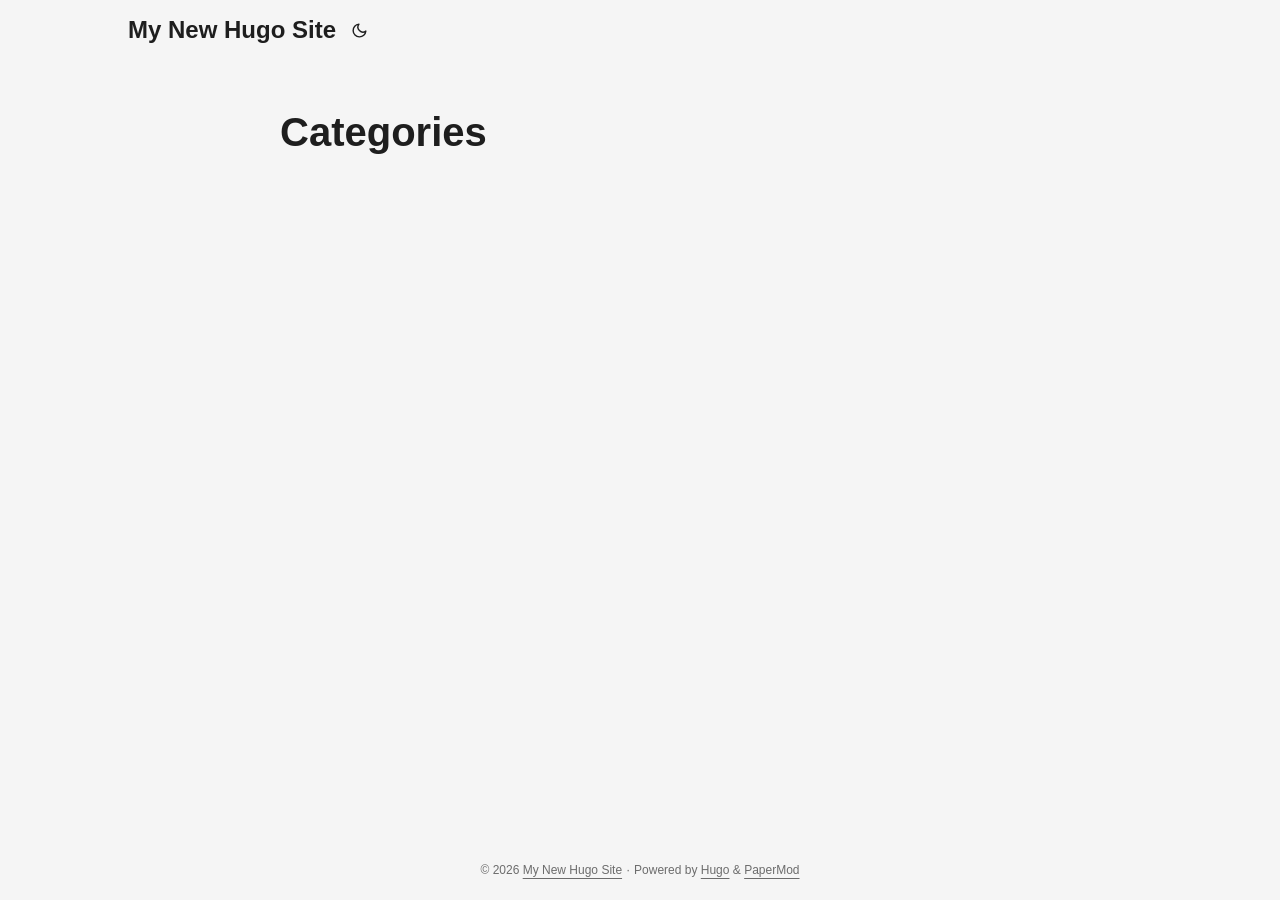
==== categories/index.html @ 14970f75 "First upload" ====
<!DOCTYPE html>
<html lang="en" dir="auto" data-theme="auto">

<head><meta charset="utf-8">
<meta http-equiv="X-UA-Compatible" content="IE=edge">
<meta name="viewport" content="width=device-width, initial-scale=1, shrink-to-fit=no">
<meta name="robots" content="index, follow">
<title>Categories | My New Hugo Site</title>
<meta name="keywords" content="">
<meta name="description" content="">
<meta name="author" content="">
<link rel="canonical" href="https://example.org/categories/">
<link crossorigin="anonymous" href="/assets/css/stylesheet.cd9298b33628769aa1bc1acebbbfd7aa11ce81dfe03484d479e1907760249a1d.css" integrity="sha256-zZKYszYodpqhvBrOu7/XqhHOgd/gNITUeeGQd2Akmh0=" rel="preload stylesheet" as="style">
<link rel="icon" href="https://example.org/favicon.ico">
<link rel="icon" type="image/png" sizes="16x16" href="https://example.org/favicon-16x16.png">
<link rel="icon" type="image/png" sizes="32x32" href="https://example.org/favicon-32x32.png">
<link rel="apple-touch-icon" href="https://example.org/apple-touch-icon.png">
<link rel="mask-icon" href="https://example.org/safari-pinned-tab.svg">
<meta name="theme-color" content="#2e2e33">
<meta name="msapplication-TileColor" content="#2e2e33">
<link rel="alternate" type="application/rss+xml" href="https://example.org/categories/index.xml" title="rss">
<link rel="alternate" hreflang="en" href="https://example.org/categories/">
<noscript>
    <style>
        #theme-toggle,
        .top-link {
            display: none;
        }

    </style>
    <style>
        @media (prefers-color-scheme: dark) {
            :root {
                --theme: rgb(29, 30, 32);
                --entry: rgb(46, 46, 51);
                --primary: rgb(218, 218, 219);
                --secondary: rgb(155, 156, 157);
                --tertiary: rgb(65, 66, 68);
                --content: rgb(196, 196, 197);
                --code-block-bg: rgb(46, 46, 51);
                --code-bg: rgb(55, 56, 62);
                --border: rgb(51, 51, 51);
                color-scheme: dark;
            }

            .list {
                background: var(--theme);
            }

            .toc {
                background: var(--entry);
            }
        }

    </style>
</noscript>
<script>
    if (localStorage.getItem("pref-theme") === "dark") {
        document.querySelector("html").dataset.theme = 'dark';
    } else if (localStorage.getItem("pref-theme") === "light") {
       document.querySelector("html").dataset.theme = 'light';
    } else if (window.matchMedia('(prefers-color-scheme: dark)').matches) {
        document.querySelector("html").dataset.theme = 'dark';
    } else {
        document.querySelector("html").dataset.theme = 'light';
    }

</script><meta property="og:url" content="https://example.org/categories/">
  <meta property="og:site_name" content="My New Hugo Site">
  <meta property="og:title" content="Categories">
  <meta property="og:locale" content="en_us">
  <meta property="og:type" content="website">

  <meta name="twitter:card" content="summary">
  <meta name="twitter:title" content="Categories">

</head>
<body class="list" id="top">
    <header class="header">
    <nav class="header-nav">
        <div class="logo">
            <a href="https://example.org/" accesskey="h" title="My New Hugo Site (Alt + H)">My New Hugo Site</a>
            <div class="logo-switches">
                <button id="theme-toggle" class="theme-toggle" accesskey="t" title="(Alt + T)" aria-label="Toggle theme">
                    <svg class="moon" xmlns="http://www.w3.org/2000/svg" width="17" height="17" viewBox="0 0 24 24"
                        fill="none" stroke="currentColor" stroke-width="2" stroke-linecap="round"
                        stroke-linejoin="round">
                        <path d="M21 12.79A9 9 0 1 1 11.21 3 7 7 0 0 0 21 12.79z"></path>
                    </svg>
                    <svg class="sun" xmlns="http://www.w3.org/2000/svg" width="17" height="17" viewBox="0 0 24 24"
                        fill="none" stroke="currentColor" stroke-width="2" stroke-linecap="round"
                        stroke-linejoin="round">
                        <circle cx="12" cy="12" r="5"></circle>
                        <line x1="12" y1="1" x2="12" y2="3"></line>
                        <line x1="12" y1="21" x2="12" y2="23"></line>
                        <line x1="4.22" y1="4.22" x2="5.64" y2="5.64"></line>
                        <line x1="18.36" y1="18.36" x2="19.78" y2="19.78"></line>
                        <line x1="1" y1="12" x2="3" y2="12"></line>
                        <line x1="21" y1="12" x2="23" y2="12"></line>
                        <line x1="4.22" y1="19.78" x2="5.64" y2="18.36"></line>
                        <line x1="18.36" y1="5.64" x2="19.78" y2="4.22"></line>
                    </svg>
                </button>
            </div>
        </div>
        <ul id="menu" class="menu">
        </ul>
    </nav>
</header>
<main class="main">
<header class="page-header">
    <h1>Categories</h1>
</header>

<ul class="terms-tags">
</ul>
    </main>
    
<footer class="footer">
        <span>&copy; 2026 <a href="https://example.org/">My New Hugo Site</a></span> · 

    
    
    <span>
        Powered by
        <a href="https://gohugo.io/?utm_source=papermod" rel="noopener" target="_blank">Hugo</a> &
        <a href="https://github.com/adityatelange/hugo-PaperMod/" rel="noopener" target="_blank">PaperMod</a>
    </span>
</footer>
<a href="#top" id="top-link" class="top-link hidden" aria-label="go to top" title="Go to Top (Alt + G)" accesskey="g">
    <svg xmlns="http://www.w3.org/2000/svg" viewBox="0 0 24 24" fill="none" stroke="currentColor" stroke-width="2"
        stroke-linecap="round" stroke-linejoin="round" class="feather feather-chevrons-up">
        <polyline points="17 11 12 6 7 11"></polyline>
        <polyline points="17 18 12 13 7 18"></polyline>
    </svg>
</a>

<script>
    let menu = document.getElementById('menu');
    if (menu) {
        
        const scrollPosition = localStorage.getItem("menu-scroll-position");
        if (scrollPosition) {
            menu.scrollLeft = parseInt(scrollPosition, 10);
        }
        
        menu.onscroll = function () {
            localStorage.setItem("menu-scroll-position", menu.scrollLeft);
        }
    }

    document.querySelectorAll('a[href^="#"]').forEach(anchor => {
        anchor.addEventListener("click", function (e) {
            e.preventDefault();
            var id = this.getAttribute("href").substr(1);
            if (!window.matchMedia('(prefers-reduced-motion: reduce)').matches) {
                document.querySelector(`[id='${decodeURIComponent(id)}']`).scrollIntoView({
                    behavior: "smooth"
                });
            } else {
                document.querySelector(`[id='${decodeURIComponent(id)}']`).scrollIntoView();
            }
            if (id === "top") {
                history.replaceState(null, null, " ");
            } else {
                history.pushState(null, null, `#${id}`);
            }
        });
    });

</script>
<script>
    var toplink = document.getElementById("top-link");
    window.onscroll = function () {
        const scrollThreshold = window.innerHeight;
        if (document.body.scrollTop > scrollThreshold || document.documentElement.scrollTop > scrollThreshold) {
            toplink.classList.remove("hidden");
        } else {
            toplink.classList.add("hidden");
        }
    };

</script>
<script>
    document.getElementById("theme-toggle").addEventListener("click", () => {
        const html = document.querySelector("html");
        if (html.dataset.theme === "dark") {
            html.dataset.theme = 'light';
            localStorage.setItem("pref-theme", 'light');
        } else {
            html.dataset.theme = 'dark';
            localStorage.setItem("pref-theme", 'dark');
        }
    })

</script>
</body>

</html>
---- assets/css/stylesheet.cd9298b33628769aa1bc1acebbbfd7aa11ce81dfe03484d479e1907760249a1d.css ----
/*
  PaperMod v8+
  License: MIT https://github.com/adityatelange/hugo-PaperMod/blob/master/LICENSE
  Copyright (c) 2020 nanxiaobei and adityatelange
  Copyright (c) 2021-2026 adityatelange
*/
:root{--gap:24px;--content-gap:20px;--nav-width:1024px;--main-width:720px;--header-height:60px;--footer-height:60px;--radius:8px;--theme:rgb(255, 255, 255);--entry:rgb(255, 255, 255);--primary:rgb(30, 30, 30);--secondary:rgb(108, 108, 108);--tertiary:rgb(214, 214, 214);--content:rgb(31, 31, 31);--code-block-bg:rgb(28, 29, 33);--code-bg:rgb(245, 245, 245);--border:rgb(238, 238, 238);color-scheme:light}:root[data-theme=dark]{--theme:rgb(29, 30, 32);--entry:rgb(46, 46, 51);--primary:rgb(218, 218, 219);--secondary:rgb(155, 156, 157);--tertiary:rgb(65, 66, 68);--content:rgb(196, 196, 197);--code-block-bg:rgb(46, 46, 51);--code-bg:rgb(55, 56, 62);--border:rgb(51, 51, 51);color-scheme:dark}.list{background:var(--code-bg)}[data-theme=dark] .list{background:var(--theme)}*,::after,::before{box-sizing:border-box}html{-webkit-tap-highlight-color:transparent;overflow-y:scroll;-webkit-text-size-adjust:100%;text-size-adjust:100%}a,button,body,h1,h2,h3,h4,h5,h6{color:var(--primary)}body{font-family:-apple-system,BlinkMacSystemFont,segoe ui,Roboto,Oxygen,Ubuntu,Cantarell,open sans,helvetica neue,sans-serif;font-size:18px;line-height:1.6;word-break:break-word;background:var(--theme)}article,aside,figcaption,figure,footer,header,hgroup,main,nav,section,table{display:block}h1,h2,h3,h4,h5,h6{line-height:1.2}h1,h2,h3,h4,h5,h6,p{margin-top:0;margin-bottom:0}ul{padding:0}a{text-decoration:none}body,figure,ul{margin:0}table{width:100%;border-collapse:collapse;border-spacing:0;overflow-x:auto;word-break:keep-all}button,input,textarea{padding:0;font:inherit;background:0 0;border:0}input,textarea{outline:0}button,input[type=button],input[type=submit]{cursor:pointer}input:-webkit-autofill,textarea:-webkit-autofill{box-shadow:0 0 0 50px var(--theme)inset}img{display:block;max-width:100%}.not-found{position:absolute;left:0;right:0;display:flex;align-items:center;justify-content:center;height:80%;font-size:160px;font-weight:700}.archive-posts{width:100%;font-size:16px}.archive-year{margin-top:40px}.archive-year:not(:last-of-type){border-bottom:2px solid var(--border)}.archive-month{display:flex;align-items:flex-start;padding:10px 0}.archive-month-header{margin:25px 0;width:200px}.archive-month:not(:last-of-type){border-bottom:1px solid var(--border)}.archive-entry{position:relative;padding:5px;margin:10px 0}.archive-entry-title{margin:5px 0;font-weight:400}.archive-count,.archive-meta{color:var(--secondary);font-size:14px}.footer,.top-link{font-size:12px;color:var(--secondary)}.footer{max-width:calc(var(--main-width) + var(--gap) * 2);margin:auto;padding:calc((var(--footer-height) - var(--gap))/2)var(--gap);text-align:center;line-height:24px}.footer span{margin-inline-start:1px;margin-inline-end:1px}.footer span:last-child{white-space:nowrap}.footer a{color:inherit;text-underline-offset:.25rem;text-decoration:underline}.top-link{position:fixed;bottom:4rem;right:2rem;z-index:99;background:var(--tertiary);width:2.5rem;height:2.5rem;padding:10px;border-radius:64px;transition:visibility .3s,opacity .3s cubic-bezier(.4,0,1,1)}.hidden{visibility:hidden;opacity:0}.top-link,.top-link svg{filter:drop-shadow(0 0 0 var(--theme))}.footer a:hover,.top-link:hover{color:var(--primary)}.header-nav{display:flex;flex-wrap:wrap;justify-content:space-between;max-width:calc(var(--nav-width) + var(--gap) * 2);margin:auto;line-height:var(--header-height);padding:0 var(--gap);column-gap:var(--gap)}.header-nav a{display:block}.logo,.menu{display:flex}.logo{align-items:center;column-gap:.55rem;flex-wrap:wrap}.logo a{font-size:24px;font-weight:700;display:flex;align-items:center;column-gap:.55rem}.logo a img,.logo a svg{pointer-events:none;border-radius:6px}.theme-toggle{padding:0 .4rem}[data-theme=dark] .moon{display:none}[data-theme=light] .sun{display:none}.logo-switches{display:inline-flex;gap:.4rem;align-items:inherit;min-height:stretch;flex-wrap:inherit}.logo-switches>*{min-height:inherit;align-items:center;display:inline-flex}.nav-sep{color:var(--secondary)}.lang-menu *{display:inherit;min-height:inherit;align-items:inherit}.lang-menu a{font-size:1rem;font-weight:500;padding:0 .4rem;display:inline-flex}.menu{list-style:none;word-break:keep-all;overflow-x:auto;white-space:nowrap;column-gap:var(--gap)}.menu a{font-size:16px}.menu .active{font-weight:500;text-decoration:underline;text-underline-offset:.3rem;text-decoration-thickness:2px}.main{position:relative;min-height:calc(100vh - var(--header-height) - var(--footer-height));max-width:calc(var(--main-width) + var(--gap) * 2);margin:auto;padding:var(--gap)}.page-header h1{font-size:40px}.pagination{display:flex}.pagination a{color:var(--theme);font-size:13px;line-height:36px;background:var(--primary);border-radius:calc(36px/2);padding:0 16px}.pagination .next{margin-inline-start:auto}.social-icons a{display:inline-flex;padding:10px}.social-icons a svg{height:26px;width:26px}code{direction:ltr}div.highlight,pre{position:relative}.copy-code{display:none;position:absolute;top:4px;right:4px;color:rgba(255,255,255,.8);background:rgba(78,78,78,.8);border-radius:var(--radius);padding:0 5px;font-size:14px;user-select:none}div.highlight:hover .copy-code,pre:hover .copy-code{display:block}.md-content h3,.md-content h4,.md-content h5,.md-content h6{margin:24px 0 16px}.md-content h1{margin:40px auto 32px;font-size:40px}.md-content h2{margin:32px auto 24px;font-size:32px}.md-content h3{font-size:24px}.md-content h4{font-size:16px}.md-content h5{font-size:14px}.md-content h6{font-size:12px}.md-content a:not(.anchor){text-underline-offset:.3rem;text-decoration:underline}.md-content del{text-decoration:line-through}.md-content dl:not(:last-child),.md-content ol:not(:last-child),.md-content p:not(:last-child),.md-content figure:not(:last-child),.md-content ul:not(:last-child){margin-bottom:var(--content-gap)}.md-content ol,.md-content ul{padding-inline-start:1.25rem}.md-content li{margin-top:.3rem}.md-content li p{margin-bottom:0}.md-content dl{display:flex;flex-wrap:wrap;margin:0}.md-content dt{width:25%;font-weight:700}.md-content dd{width:75%;margin-inline-start:0;padding-inline-start:10px}.md-content dd~dd,.md-content dt~dt{margin-top:10px}.md-content table{margin-bottom:var(--content-gap)}.md-content table th,.md-content table:not(.highlighttable,.highlight table,.gist .highlight) td{min-width:80px;padding:6px 13px;line-height:1.5;border:1px solid var(--border)}.md-content table th{text-align:start}.md-content table:not(.highlighttable) td code:only-child{margin:auto 0}.md-content .highlight table{border-radius:var(--radius)}.md-content .highlight:not(table){margin-bottom:var(--content-gap);background:var(--code-block-bg)!important;border-radius:var(--radius);direction:ltr}.md-content li>.highlight{margin-inline-end:0}.md-content ul pre{margin-inline-start:calc(var(--gap) * -2)}.md-content .highlight pre{margin:0}.md-content .highlighttable{table-layout:fixed}.md-content .highlighttable td:first-child{width:40px}.md-content .highlighttable td .linenodiv{padding-inline-end:0!important}.md-content .highlighttable td .highlight,.md-content .highlighttable td .linenodiv pre{margin-bottom:0}.post-content code{padding:.2rem .3rem;font-size:.78em;line-height:1.5;background:var(--code-bg);border-radius:.2rem}.md-content pre code{display:grid;margin:auto 0;padding:10px;color:#d5d5d6;background:var(--code-block-bg)!important;border-radius:var(--radius);overflow-x:auto;word-break:break-all}.md-content blockquote{margin:1rem 0;padding-inline-start:1rem;border-inline-start:.3rem solid var(--content)}.md-content hr{margin:30px 0;height:2px;background:var(--tertiary);border:0}.md-content iframe{max-width:100%}.md-content img{border-radius:var(--radius);margin:1rem 0}.md-content img[src*="#center"]{margin:1rem auto}.md-content figure.align-center{text-align:center}.md-content figure>figcaption{color:var(--primary);font-size:16px;font-weight:700;margin:8px 0 16px}.md-content figure>figcaption>p{color:var(--secondary);font-size:14px;font-weight:400}.md-content h1:hover .anchor,.md-content h2:hover .anchor,.md-content h3:hover .anchor,.md-content h4:hover .anchor,.md-content h5:hover .anchor,.md-content h6:hover .anchor{display:inline-flex;color:var(--secondary);margin-inline-start:.5em;font-weight:500;user-select:none}.anchor:hover{color:var(--content)!important}.md-content img.in-text{display:inline;margin:auto}mark{border-radius:2px;padding:0 2px}audio{display:block;width:100%;border:1px solid var(--border);border-radius:var(--radius);overflow:hidden;height:2.5rem;margin-bottom:var(--content-gap)}audio::-webkit-media-controls-enclosure{border-radius:0}video{border:1px solid var(--code-bg);border-radius:var(--radius);max-width:100%}.first-entry{position:relative;display:flex;flex-direction:column;justify-content:center;min-height:320px;margin:var(--gap)0 calc(var(--gap) * 2)}.first-entry .entry-header{overflow:hidden;display:-webkit-box;-webkit-box-orient:vertical;-webkit-line-clamp:3}.first-entry .entry-header h1{font-size:34px;line-height:1.3}.first-entry .entry-header h2{font-size:40px}.first-entry .entry-content{margin:14px 0;font-size:16px;-webkit-line-clamp:3}.first-entry .entry-footer{font-size:14px}.home-info .entry-content{--content-gap:0.5rem;-webkit-line-clamp:unset;margin:0}.home-info .social-icons a:first-of-type{padding-inline-start:0}.post-entry{position:relative;margin-bottom:var(--gap);padding:var(--gap);background:var(--entry);border-radius:var(--radius);transition:transform .25s ease;border:1px solid var(--border)}.post-entry:hover,.post-entry:focus-within{transform:translateY(-2px);border-color:var(--tertiary)}.tag-entry .entry-cover{display:none}.entry-header h2{font-size:24px;line-height:1.3}.entry-content{margin:8px 0;color:var(--secondary);font-size:14px;line-height:1.6;overflow:hidden;display:-webkit-box;-webkit-box-orient:vertical;-webkit-line-clamp:2}.home-info .entry-content p{margin-block-start:1em;margin-block-end:1em}.entry-footer{color:var(--secondary);font-size:13px}.entry-link{position:absolute;left:0;right:0;top:0;bottom:0;border-radius:var(--radius)}.entry-hint{color:var(--secondary)}.entry-hint-parent{display:flex;justify-content:space-between}.entry-cover{font-size:14px;margin-bottom:var(--gap);text-align:center;display:flex;flex-direction:column;gap:.5rem}.entry-cover img{border-radius:var(--radius);width:100%;height:auto}.entry-cover a{text-underline-offset:.3rem;text-decoration:underline}.page-header,.post-header{margin:24px auto var(--content-gap)}.post-title{font-size:40px}.post-description{margin-top:10px}.post-meta{margin-top:5px}.post-meta,.breadcrumbs{color:var(--secondary);font-size:14px}.breadcrumbs{display:flex;flex-wrap:wrap;align-items:center;gap:.2rem}.breadcrumbs a{font-size:16px}.breadcrumbs svg{height:1em}.i18n_list{display:inline-flex}.post-meta .i18n_list li{list-style:none;margin:auto 3px}.post-meta a,.toc a:hover{text-underline-offset:.3rem;text-decoration:underline}.post-meta a{color:var(--secondary);text-decoration-style:dotted}details.toc{margin-bottom:var(--content-gap);background:var(--code-bg);border-radius:var(--radius);border:1px solid var(--border)}[data-theme=dark] details.toc{background:var(--entry)}details.toc summary{padding:.3rem 1.2rem;border-radius:var(--radius)}details summary{cursor:pointer;display:list-item;width:100%;margin-inline-start:0;user-select:none}details .title{display:inline;font-weight:500;margin-inline-start:.2rem}details{interpolate-size:allow-keywords}details::details-content{height:0;opacity:0;overflow:clip;transition:height 150ms ease,opacity 150ms ease,content-visibility 150ms allow-discrete}details[open]::details-content{height:auto;opacity:1}details .inner{margin:0 2.4rem;padding-bottom:.6rem}details li ul{margin-inline-start:var(--gap)}.post-content{color:var(--content);margin:30px 0}.post-footer{margin-top:var(--content-gap)}.post-footer>*{margin-bottom:10px}.post-tags{display:flex;flex-wrap:wrap;gap:10px}.post-tags li{display:inline-block}.post-tags a,.share-buttons,.paginav{border-radius:var(--radius);background:var(--code-bg);border:1px solid var(--border)}.post-tags a{display:block;padding:0 14px;color:var(--secondary);font-size:14px;line-height:34px;background:var(--code-bg)}.post-tags a:hover,.paginav a:hover{background:var(--border)}.share-buttons{padding:10px;display:flex;justify-content:center;overflow-x:auto;gap:10px}.share-buttons li,.share-buttons a{display:inline-flex}.share-buttons a:not(:last-of-type){margin-inline-end:12px}.paginav{display:flex;line-height:1.2}.paginav .title{letter-spacing:1px;text-transform:uppercase;font-size:.8rem;color:var(--secondary)}.paginav a{width:50%;display:flex;flex-direction:column;gap:.5rem;padding:.8rem;border-radius:var(--radius)}.paginav span:hover:not(.title){text-underline-offset:.2rem;text-decoration:underline}.paginav .next{margin-inline-start:auto;text-align:right}[dir=rtl] .paginav .next{text-align:left}h1>a>svg{display:inline}.buttons,.main .profile{display:flex;justify-content:center}.main .profile{align-items:center;min-height:calc(100vh - var(--header-height) - var(--footer-height) - (var(--gap) * 2));text-align:center}.profile .profile_inner{display:flex;flex-direction:column;align-items:center;gap:1rem}.profile img{border-radius:50%}.buttons{flex-wrap:wrap;max-width:400px;gap:1rem}.button{background:var(--tertiary);border-radius:var(--radius);padding:.4rem .8rem}.searchbox input{padding:4px 10px;width:100%;color:var(--primary);font-weight:700;border:2px solid var(--tertiary);border-radius:var(--radius)}.searchResults li{list-style:none;border-radius:var(--radius);padding:10px 15px;position:relative;font-weight:500;display:flex;align-items:center;justify-content:space-between;background:var(--entry);transition:transform .25s ease;border:1px solid var(--border)}.searchResults{margin:var(--content-gap)0;width:100%;display:flex;flex-direction:column;gap:10px}.searchResults li:hover,.searchResults li:focus-within{transform:translateY(-2px);border-color:var(--tertiary)}.searchResults li .entry-link:focus{outline:2px solid var(--secondary);outline-offset:-2px}.terms-tags{display:flex;flex-wrap:wrap;gap:1em;margin-top:var(--content-gap)}.terms-tags li{display:inline-block;font-weight:500}.terms-tags a{display:block;padding:4px 10px;background:var(--tertiary);border-radius:var(--radius);transition:transform .1s}.bg{color:#cad3f5;background-color:#24273a}.chroma{color:#cad3f5;background-color:#24273a}.chroma .err{color:#ed8796}.chroma .lnlinks{outline:none;text-decoration:none;color:inherit}.chroma .lntd{vertical-align:top;padding:0;margin:0;border:0}.chroma .lntable{border-spacing:0;padding:0;margin:0;border:0}.chroma .hl{background-color:#474733}.chroma .lnt{white-space:pre;-webkit-user-select:none;user-select:none;margin-right:.4em;padding:0 .4em;color:#8087a2}.chroma .ln{white-space:pre;-webkit-user-select:none;user-select:none;margin-right:.4em;padding:0 .4em;color:#8087a2}.chroma .line{display:flex}.chroma .k{color:#c6a0f6}.chroma .kc{color:#f5a97f}.chroma .kd{color:#ed8796}.chroma .kn{color:#8bd5ca}.chroma .kp{color:#c6a0f6}.chroma .kr{color:#c6a0f6}.chroma .kt{color:#ed8796}.chroma .na{color:#8aadf4}.chroma .nb{color:#91d7e3}.chroma .bp{color:#91d7e3}.chroma .nc{color:#eed49f}.chroma .no{color:#eed49f}.chroma .nd{color:#8aadf4;font-weight:700}.chroma .ni{color:#8bd5ca}.chroma .ne{color:#f5a97f}.chroma .nf{color:#8aadf4}.chroma .fm{color:#8aadf4}.chroma .nl{color:#91d7e3}.chroma .nn{color:#f5a97f}.chroma .py{color:#f5a97f}.chroma .nt{color:#c6a0f6}.chroma .nv{color:#f4dbd6}.chroma .vc{color:#f4dbd6}.chroma .vg{color:#f4dbd6}.chroma .vi{color:#f4dbd6}.chroma .vm{color:#f4dbd6}.chroma .s{color:#a6da95}.chroma .sa{color:#ed8796}.chroma .sb{color:#a6da95}.chroma .sc{color:#a6da95}.chroma .dl{color:#8aadf4}.chroma .sd{color:#6e738d}.chroma .s2{color:#a6da95}.chroma .se{color:#8aadf4}.chroma .sh{color:#6e738d}.chroma .si{color:#a6da95}.chroma .sx{color:#a6da95}.chroma .sr{color:#8bd5ca}.chroma .s1{color:#a6da95}.chroma .ss{color:#a6da95}.chroma .m{color:#f5a97f}.chroma .mb{color:#f5a97f}.chroma .mf{color:#f5a97f}.chroma .mh{color:#f5a97f}.chroma .mi{color:#f5a97f}.chroma .il{color:#f5a97f}.chroma .mo{color:#f5a97f}.chroma .o{color:#91d7e3;font-weight:700}.chroma .ow{color:#91d7e3;font-weight:700}.chroma .c{color:#6e738d;font-style:italic}.chroma .ch{color:#6e738d;font-style:italic}.chroma .cm{color:#6e738d;font-style:italic}.chroma .c1{color:#6e738d;font-style:italic}.chroma .cs{color:#6e738d;font-style:italic}.chroma .cp{color:#6e738d;font-style:italic}.chroma .cpf{color:#6e738d;font-weight:700;font-style:italic}.chroma .gd{color:#ed8796;background-color:#363a4f}.chroma .ge{font-style:italic}.chroma .gr{color:#ed8796}.chroma .gh{color:#f5a97f;font-weight:700}.chroma .gi{color:#a6da95;background-color:#363a4f}.chroma .gs{font-weight:700}.chroma .gu{color:#f5a97f;font-weight:700}.chroma .gt{color:#ed8796}.chroma .gl{text-decoration:underline}.chroma{background-color:unset!important}.chroma .hl{display:flex}.chroma .lnt{padding:0 0 0 12px}.highlight pre.chroma code{padding:8px 0}.highlight pre.chroma .line .cl,.chroma .ln{padding:0 10px}.chroma .lntd:last-of-type{width:100%}@media screen and (max-width:768px){:root{--gap:14px}.profile img{transform:scale(.85)}.first-entry{min-height:260px}.archive-month{flex-direction:column}.archive-year{margin-top:20px}.footer{padding:calc((var(--footer-height) - var(--gap) - 10px)/2)var(--gap)}}@media screen and (max-width:900px){.list .top-link{transform:translateY(-5rem)}}@media screen and (max-width:340px){.share-buttons{justify-content:unset}}@media(prefers-reduced-motion){.terms-tags a:active,.button:active,.post-entry:active,.top-link,.searchResults .focus,.searchResults li:active{transform:none}}
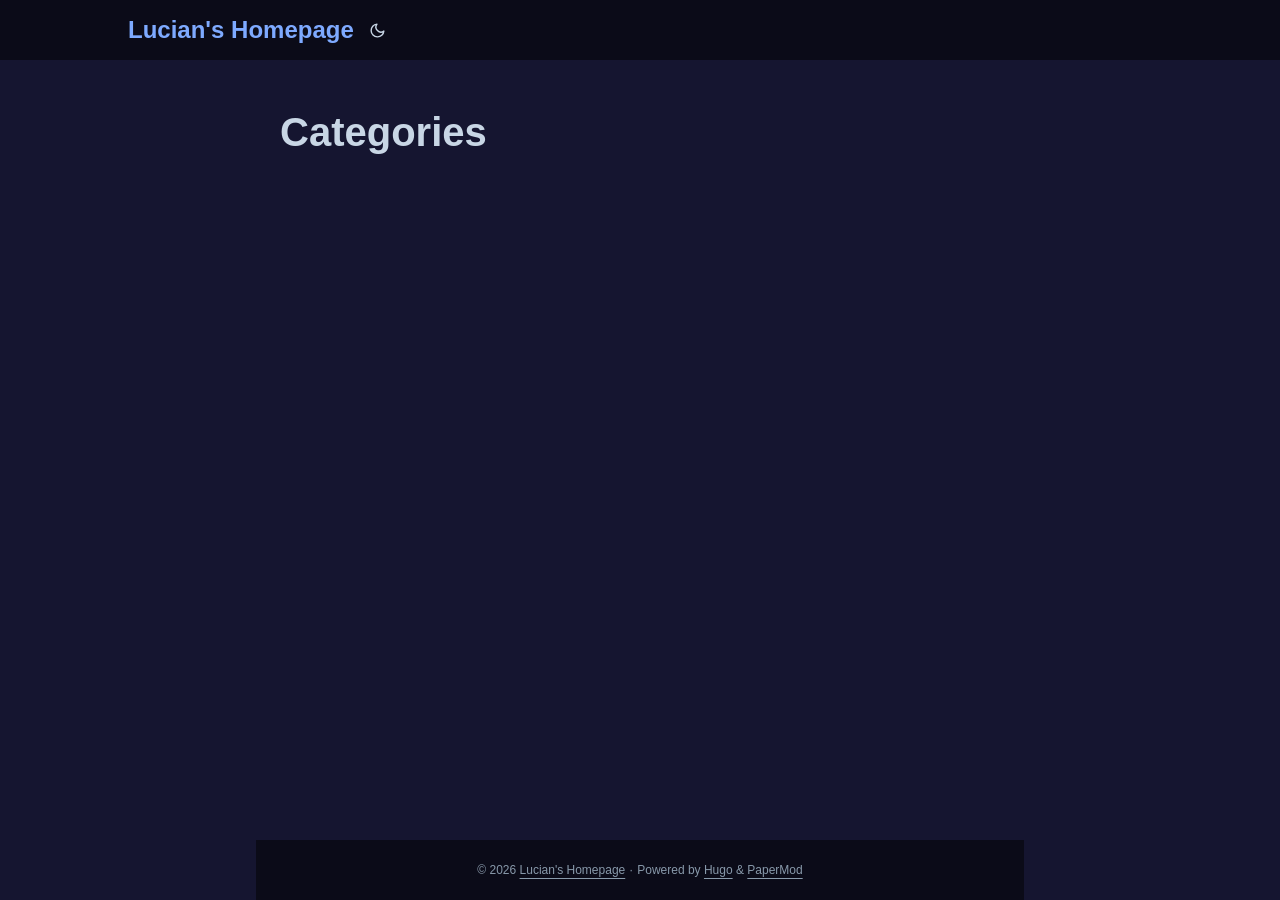
==== commit 4a674e8d: "deploy: 83138193505dff7a367d24898abd3e7e10be941e" ====
--- a/categories/index.html
+++ b/categories/index.html
@@ -1,199 +1,7 @@
-<!DOCTYPE html>
-<html lang="en" dir="auto" data-theme="auto">
-
-<head><meta charset="utf-8">
-<meta http-equiv="X-UA-Compatible" content="IE=edge">
-<meta name="viewport" content="width=device-width, initial-scale=1, shrink-to-fit=no">
-<meta name="robots" content="index, follow">
-<title>Categories | My New Hugo Site</title>
-<meta name="keywords" content="">
-<meta name="description" content="">
-<meta name="author" content="">
-<link rel="canonical" href="https://example.org/categories/">
-<link crossorigin="anonymous" href="/assets/css/stylesheet.cd9298b33628769aa1bc1acebbbfd7aa11ce81dfe03484d479e1907760249a1d.css" integrity="sha256-zZKYszYodpqhvBrOu7/XqhHOgd/gNITUeeGQd2Akmh0=" rel="preload stylesheet" as="style">
-<link rel="icon" href="https://example.org/favicon.ico">
-<link rel="icon" type="image/png" sizes="16x16" href="https://example.org/favicon-16x16.png">
-<link rel="icon" type="image/png" sizes="32x32" href="https://example.org/favicon-32x32.png">
-<link rel="apple-touch-icon" href="https://example.org/apple-touch-icon.png">
-<link rel="mask-icon" href="https://example.org/safari-pinned-tab.svg">
-<meta name="theme-color" content="#2e2e33">
-<meta name="msapplication-TileColor" content="#2e2e33">
-<link rel="alternate" type="application/rss+xml" href="https://example.org/categories/index.xml" title="rss">
-<link rel="alternate" hreflang="en" href="https://example.org/categories/">
-<noscript>
-    <style>
-        #theme-toggle,
-        .top-link {
-            display: none;
-        }
-
-    </style>
-    <style>
-        @media (prefers-color-scheme: dark) {
-            :root {
-                --theme: rgb(29, 30, 32);
-                --entry: rgb(46, 46, 51);
-                --primary: rgb(218, 218, 219);
-                --secondary: rgb(155, 156, 157);
-                --tertiary: rgb(65, 66, 68);
-                --content: rgb(196, 196, 197);
-                --code-block-bg: rgb(46, 46, 51);
-                --code-bg: rgb(55, 56, 62);
-                --border: rgb(51, 51, 51);
-                color-scheme: dark;
-            }
-
-            .list {
-                background: var(--theme);
-            }
-
-            .toc {
-                background: var(--entry);
-            }
-        }
-
-    </style>
-</noscript>
-<script>
-    if (localStorage.getItem("pref-theme") === "dark") {
-        document.querySelector("html").dataset.theme = 'dark';
-    } else if (localStorage.getItem("pref-theme") === "light") {
-       document.querySelector("html").dataset.theme = 'light';
-    } else if (window.matchMedia('(prefers-color-scheme: dark)').matches) {
-        document.querySelector("html").dataset.theme = 'dark';
-    } else {
-        document.querySelector("html").dataset.theme = 'light';
-    }
-
-</script><meta property="og:url" content="https://example.org/categories/">
-  <meta property="og:site_name" content="My New Hugo Site">
-  <meta property="og:title" content="Categories">
-  <meta property="og:locale" content="en_us">
-  <meta property="og:type" content="website">
-
-  <meta name="twitter:card" content="summary">
-  <meta name="twitter:title" content="Categories">
-
-</head>
-<body class="list" id="top">
-    <header class="header">
-    <nav class="header-nav">
-        <div class="logo">
-            <a href="https://example.org/" accesskey="h" title="My New Hugo Site (Alt + H)">My New Hugo Site</a>
-            <div class="logo-switches">
-                <button id="theme-toggle" class="theme-toggle" accesskey="t" title="(Alt + T)" aria-label="Toggle theme">
-                    <svg class="moon" xmlns="http://www.w3.org/2000/svg" width="17" height="17" viewBox="0 0 24 24"
-                        fill="none" stroke="currentColor" stroke-width="2" stroke-linecap="round"
-                        stroke-linejoin="round">
-                        <path d="M21 12.79A9 9 0 1 1 11.21 3 7 7 0 0 0 21 12.79z"></path>
-                    </svg>
-                    <svg class="sun" xmlns="http://www.w3.org/2000/svg" width="17" height="17" viewBox="0 0 24 24"
-                        fill="none" stroke="currentColor" stroke-width="2" stroke-linecap="round"
-                        stroke-linejoin="round">
-                        <circle cx="12" cy="12" r="5"></circle>
-                        <line x1="12" y1="1" x2="12" y2="3"></line>
-                        <line x1="12" y1="21" x2="12" y2="23"></line>
-                        <line x1="4.22" y1="4.22" x2="5.64" y2="5.64"></line>
-                        <line x1="18.36" y1="18.36" x2="19.78" y2="19.78"></line>
-                        <line x1="1" y1="12" x2="3" y2="12"></line>
-                        <line x1="21" y1="12" x2="23" y2="12"></line>
-                        <line x1="4.22" y1="19.78" x2="5.64" y2="18.36"></line>
-                        <line x1="18.36" y1="5.64" x2="19.78" y2="4.22"></line>
-                    </svg>
-                </button>
-            </div>
-        </div>
-        <ul id="menu" class="menu">
-        </ul>
-    </nav>
-</header>
-<main class="main">
-<header class="page-header">
-    <h1>Categories</h1>
-</header>
-
-<ul class="terms-tags">
-</ul>
-    </main>
-    
-<footer class="footer">
-        <span>&copy; 2026 <a href="https://example.org/">My New Hugo Site</a></span> · 
-
-    
-    
-    <span>
-        Powered by
-        <a href="https://gohugo.io/?utm_source=papermod" rel="noopener" target="_blank">Hugo</a> &
-        <a href="https://github.com/adityatelange/hugo-PaperMod/" rel="noopener" target="_blank">PaperMod</a>
-    </span>
-</footer>
-<a href="#top" id="top-link" class="top-link hidden" aria-label="go to top" title="Go to Top (Alt + G)" accesskey="g">
-    <svg xmlns="http://www.w3.org/2000/svg" viewBox="0 0 24 24" fill="none" stroke="currentColor" stroke-width="2"
-        stroke-linecap="round" stroke-linejoin="round" class="feather feather-chevrons-up">
-        <polyline points="17 11 12 6 7 11"></polyline>
-        <polyline points="17 18 12 13 7 18"></polyline>
-    </svg>
-</a>
-
-<script>
-    let menu = document.getElementById('menu');
-    if (menu) {
-        
-        const scrollPosition = localStorage.getItem("menu-scroll-position");
-        if (scrollPosition) {
-            menu.scrollLeft = parseInt(scrollPosition, 10);
-        }
-        
-        menu.onscroll = function () {
-            localStorage.setItem("menu-scroll-position", menu.scrollLeft);
-        }
-    }
-
-    document.querySelectorAll('a[href^="#"]').forEach(anchor => {
-        anchor.addEventListener("click", function (e) {
-            e.preventDefault();
-            var id = this.getAttribute("href").substr(1);
-            if (!window.matchMedia('(prefers-reduced-motion: reduce)').matches) {
-                document.querySelector(`[id='${decodeURIComponent(id)}']`).scrollIntoView({
-                    behavior: "smooth"
-                });
-            } else {
-                document.querySelector(`[id='${decodeURIComponent(id)}']`).scrollIntoView();
-            }
-            if (id === "top") {
-                history.replaceState(null, null, " ");
-            } else {
-                history.pushState(null, null, `#${id}`);
-            }
-        });
-    });
-
-</script>
-<script>
-    var toplink = document.getElementById("top-link");
-    window.onscroll = function () {
-        const scrollThreshold = window.innerHeight;
-        if (document.body.scrollTop > scrollThreshold || document.documentElement.scrollTop > scrollThreshold) {
-            toplink.classList.remove("hidden");
-        } else {
-            toplink.classList.add("hidden");
-        }
-    };
-
-</script>
-<script>
-    document.getElementById("theme-toggle").addEventListener("click", () => {
-        const html = document.querySelector("html");
-        if (html.dataset.theme === "dark") {
-            html.dataset.theme = 'light';
-            localStorage.setItem("pref-theme", 'light');
-        } else {
-            html.dataset.theme = 'dark';
-            localStorage.setItem("pref-theme", 'dark');
-        }
-    })
-
-</script>
-</body>
-
-</html>
+<!doctype html><html lang=en dir=auto data-theme=auto><head><meta charset=utf-8><meta http-equiv=X-UA-Compatible content="IE=edge"><meta name=viewport content="width=device-width,initial-scale=1,shrink-to-fit=no"><meta name=robots content="index, follow"><title>Categories | Lucian's Homepage</title><meta name=keywords content><meta name=description content><meta name=author content><link rel=canonical href=https://ladivinafanatic666-code.github.io/categories/><link crossorigin=anonymous href=/assets/css/stylesheet.28116b2665a5c3a6fbb70a3bcf9c2b6cebb13c1937920704c6b3615bb0f763bb.css integrity="sha256-KBFrJmWlw6b7two7z5wrbOuxPBk3kgcExrNhW7D3Y7s=" rel="preload stylesheet" as=style><link rel=icon href=https://ladivinafanatic666-code.github.io/favicon.ico><link rel=icon type=image/png sizes=16x16 href=https://ladivinafanatic666-code.github.io/favicon-16x16.png><link rel=icon type=image/png sizes=32x32 href=https://ladivinafanatic666-code.github.io/favicon-32x32.png><link rel=apple-touch-icon href=https://ladivinafanatic666-code.github.io/apple-touch-icon.png><link rel=mask-icon href=https://ladivinafanatic666-code.github.io/safari-pinned-tab.svg><meta name=theme-color content="#2e2e33"><meta name=msapplication-TileColor content="#2e2e33"><link rel=alternate type=application/rss+xml href=https://ladivinafanatic666-code.github.io/categories/index.xml title=rss><link rel=alternate hreflang=en href=https://ladivinafanatic666-code.github.io/categories/><noscript><style>#theme-toggle,.top-link{display:none}</style><style>@media(prefers-color-scheme:dark){:root{--theme:rgb(29, 30, 32);--entry:rgb(46, 46, 51);--primary:rgb(218, 218, 219);--secondary:rgb(155, 156, 157);--tertiary:rgb(65, 66, 68);--content:rgb(196, 196, 197);--code-block-bg:rgb(46, 46, 51);--code-bg:rgb(55, 56, 62);--border:rgb(51, 51, 51);color-scheme:dark}.list{background:var(--theme)}.toc{background:var(--entry)}}</style></noscript><script>localStorage.getItem("pref-theme")==="dark"?document.querySelector("html").dataset.theme="dark":localStorage.getItem("pref-theme")==="light"?document.querySelector("html").dataset.theme="light":window.matchMedia("(prefers-color-scheme: dark)").matches?document.querySelector("html").dataset.theme="dark":document.querySelector("html").dataset.theme="light"</script><meta property="og:url" content="https://ladivinafanatic666-code.github.io/categories/"><meta property="og:site_name" content="Lucian's Homepage"><meta property="og:title" content="Categories"><meta property="og:locale" content="en_us"><meta property="og:type" content="website"><meta name=twitter:card content="summary"><meta name=twitter:title content="Categories"></head><body class=list id=top><header class=header><nav class=header-nav><div class=logo><a href=https://ladivinafanatic666-code.github.io/ accesskey=h title="Lucian's Homepage (Alt + H)">Lucian's Homepage</a><div class=logo-switches><button id=theme-toggle class=theme-toggle accesskey=t title="(Alt + T)" aria-label="Toggle theme">
+<svg class="moon" width="17" height="17" viewBox="0 0 24 24" fill="none" stroke="currentColor" stroke-width="2" stroke-linecap="round" stroke-linejoin="round"><path d="M21 12.79A9 9 0 1111.21 3 7 7 0 0021 12.79z"/></svg>
+<svg class="sun" width="17" height="17" viewBox="0 0 24 24" fill="none" stroke="currentColor" stroke-width="2" stroke-linecap="round" stroke-linejoin="round"><circle cx="12" cy="12" r="5"/><line x1="12" y1="1" x2="12" y2="3"/><line x1="12" y1="21" x2="12" y2="23"/><line x1="4.22" y1="4.22" x2="5.64" y2="5.64"/><line x1="18.36" y1="18.36" x2="19.78" y2="19.78"/><line x1="1" y1="12" x2="3" y2="12"/><line x1="21" y1="12" x2="23" y2="12"/><line x1="4.22" y1="19.78" x2="5.64" y2="18.36"/><line x1="18.36" y1="5.64" x2="19.78" y2="4.22"/></svg></button></div></div><ul id=menu class=menu></ul></nav></header><main class=main><header class=page-header><h1>Categories</h1></header><ul class=terms-tags></ul></main><footer class=footer><span>&copy; 2026 <a href=https://ladivinafanatic666-code.github.io/>Lucian's Homepage</a></span> ·
+<span>Powered by
+<a href="https://gohugo.io/?utm_source=papermod" rel=noopener target=_blank>Hugo</a> &
+<a href=https://github.com/adityatelange/hugo-PaperMod/ rel=noopener target=_blank>PaperMod</a></span></footer><a href=#top id=top-link class="top-link hidden" aria-label="go to top" title="Go to Top (Alt + G)" accesskey=g><svg viewBox="0 0 24 24" fill="none" stroke="currentColor" stroke-width="2" stroke-linecap="round" stroke-linejoin="round" class="feather feather-chevrons-up"><polyline points="17 11 12 6 7 11"/><polyline points="17 18 12 13 7 18"/></svg>
+</a><script>let menu=document.getElementById("menu");if(menu){const e=localStorage.getItem("menu-scroll-position");e&&(menu.scrollLeft=parseInt(e,10)),menu.onscroll=function(){localStorage.setItem("menu-scroll-position",menu.scrollLeft)}}document.querySelectorAll('a[href^="#"]').forEach(e=>{e.addEventListener("click",function(e){e.preventDefault();var t=this.getAttribute("href").substr(1);window.matchMedia("(prefers-reduced-motion: reduce)").matches?document.querySelector(`[id='${decodeURIComponent(t)}']`).scrollIntoView():document.querySelector(`[id='${decodeURIComponent(t)}']`).scrollIntoView({behavior:"smooth"}),t==="top"?history.replaceState(null,null," "):history.pushState(null,null,`#${t}`)})})</script><script>var toplink=document.getElementById("top-link");window.onscroll=function(){const e=window.innerHeight;document.body.scrollTop>e||document.documentElement.scrollTop>e?toplink.classList.remove("hidden"):toplink.classList.add("hidden")}</script><script>document.getElementById("theme-toggle").addEventListener("click",()=>{const e=document.querySelector("html");e.dataset.theme==="dark"?(e.dataset.theme="light",localStorage.setItem("pref-theme","light")):(e.dataset.theme="dark",localStorage.setItem("pref-theme","dark"))})</script></body></html>
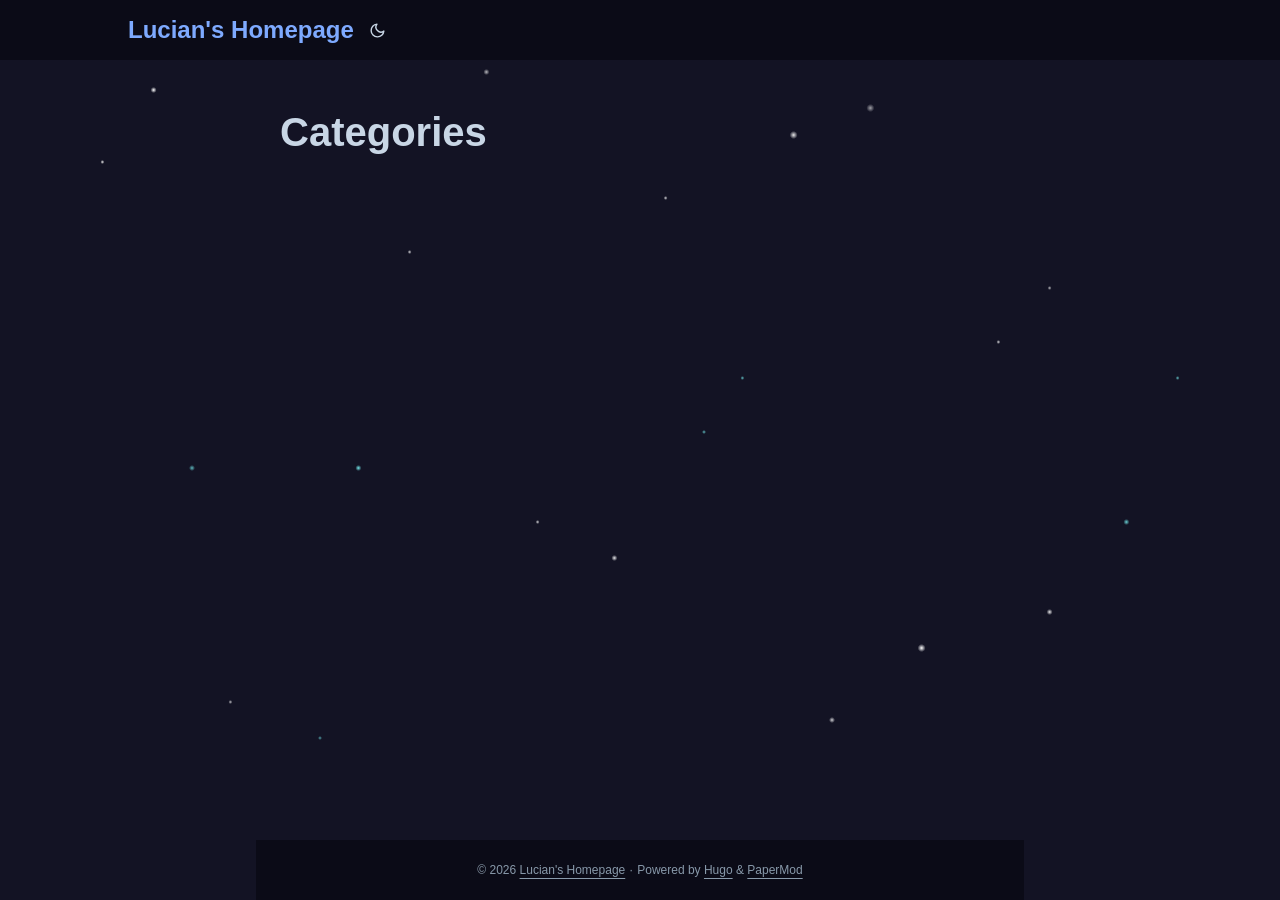
==== commit 8c31e7dc: "deploy: 3a06804e4e3f50f530e89e8eedbae851317029e0" ====
--- a/categories/index.html
+++ b/categories/index.html
@@ -1,4 +1,4 @@
-<!doctype html><html lang=en dir=auto data-theme=auto><head><meta charset=utf-8><meta http-equiv=X-UA-Compatible content="IE=edge"><meta name=viewport content="width=device-width,initial-scale=1,shrink-to-fit=no"><meta name=robots content="index, follow"><title>Categories | Lucian's Homepage</title><meta name=keywords content><meta name=description content><meta name=author content><link rel=canonical href=https://ladivinafanatic666-code.github.io/categories/><link crossorigin=anonymous href=/assets/css/stylesheet.28116b2665a5c3a6fbb70a3bcf9c2b6cebb13c1937920704c6b3615bb0f763bb.css integrity="sha256-KBFrJmWlw6b7two7z5wrbOuxPBk3kgcExrNhW7D3Y7s=" rel="preload stylesheet" as=style><link rel=icon href=https://ladivinafanatic666-code.github.io/favicon.ico><link rel=icon type=image/png sizes=16x16 href=https://ladivinafanatic666-code.github.io/favicon-16x16.png><link rel=icon type=image/png sizes=32x32 href=https://ladivinafanatic666-code.github.io/favicon-32x32.png><link rel=apple-touch-icon href=https://ladivinafanatic666-code.github.io/apple-touch-icon.png><link rel=mask-icon href=https://ladivinafanatic666-code.github.io/safari-pinned-tab.svg><meta name=theme-color content="#2e2e33"><meta name=msapplication-TileColor content="#2e2e33"><link rel=alternate type=application/rss+xml href=https://ladivinafanatic666-code.github.io/categories/index.xml title=rss><link rel=alternate hreflang=en href=https://ladivinafanatic666-code.github.io/categories/><noscript><style>#theme-toggle,.top-link{display:none}</style><style>@media(prefers-color-scheme:dark){:root{--theme:rgb(29, 30, 32);--entry:rgb(46, 46, 51);--primary:rgb(218, 218, 219);--secondary:rgb(155, 156, 157);--tertiary:rgb(65, 66, 68);--content:rgb(196, 196, 197);--code-block-bg:rgb(46, 46, 51);--code-bg:rgb(55, 56, 62);--border:rgb(51, 51, 51);color-scheme:dark}.list{background:var(--theme)}.toc{background:var(--entry)}}</style></noscript><script>localStorage.getItem("pref-theme")==="dark"?document.querySelector("html").dataset.theme="dark":localStorage.getItem("pref-theme")==="light"?document.querySelector("html").dataset.theme="light":window.matchMedia("(prefers-color-scheme: dark)").matches?document.querySelector("html").dataset.theme="dark":document.querySelector("html").dataset.theme="light"</script><meta property="og:url" content="https://ladivinafanatic666-code.github.io/categories/"><meta property="og:site_name" content="Lucian's Homepage"><meta property="og:title" content="Categories"><meta property="og:locale" content="en_us"><meta property="og:type" content="website"><meta name=twitter:card content="summary"><meta name=twitter:title content="Categories"></head><body class=list id=top><header class=header><nav class=header-nav><div class=logo><a href=https://ladivinafanatic666-code.github.io/ accesskey=h title="Lucian's Homepage (Alt + H)">Lucian's Homepage</a><div class=logo-switches><button id=theme-toggle class=theme-toggle accesskey=t title="(Alt + T)" aria-label="Toggle theme">
+<!doctype html><html lang=en dir=auto data-theme=auto><head><meta charset=utf-8><meta http-equiv=X-UA-Compatible content="IE=edge"><meta name=viewport content="width=device-width,initial-scale=1,shrink-to-fit=no"><meta name=robots content="index, follow"><title>Categories | Lucian's Homepage</title><meta name=keywords content><meta name=description content><meta name=author content><link rel=canonical href=https://ladivinafanatic666-code.github.io/categories/><link crossorigin=anonymous href=/assets/css/stylesheet.b11e0510eabde68bdc458fad81f460e651eb5ed9a3962c93e89e7fed5106c179.css integrity="sha256-sR4FEOq95ovcRY+tgfRg5lHrXtmjliyT6J5/7VEGwXk=" rel="preload stylesheet" as=style><link rel=icon href=https://ladivinafanatic666-code.github.io/favicon.ico><link rel=icon type=image/png sizes=16x16 href=https://ladivinafanatic666-code.github.io/favicon-16x16.png><link rel=icon type=image/png sizes=32x32 href=https://ladivinafanatic666-code.github.io/favicon-32x32.png><link rel=apple-touch-icon href=https://ladivinafanatic666-code.github.io/apple-touch-icon.png><link rel=mask-icon href=https://ladivinafanatic666-code.github.io/safari-pinned-tab.svg><meta name=theme-color content="#2e2e33"><meta name=msapplication-TileColor content="#2e2e33"><link rel=alternate type=application/rss+xml href=https://ladivinafanatic666-code.github.io/categories/index.xml title=rss><link rel=alternate hreflang=en href=https://ladivinafanatic666-code.github.io/categories/><noscript><style>#theme-toggle,.top-link{display:none}</style><style>@media(prefers-color-scheme:dark){:root{--theme:rgb(29, 30, 32);--entry:rgb(46, 46, 51);--primary:rgb(218, 218, 219);--secondary:rgb(155, 156, 157);--tertiary:rgb(65, 66, 68);--content:rgb(196, 196, 197);--code-block-bg:rgb(46, 46, 51);--code-bg:rgb(55, 56, 62);--border:rgb(51, 51, 51);color-scheme:dark}.list{background:var(--theme)}.toc{background:var(--entry)}}</style></noscript><script>localStorage.getItem("pref-theme")==="dark"?document.querySelector("html").dataset.theme="dark":localStorage.getItem("pref-theme")==="light"?document.querySelector("html").dataset.theme="light":window.matchMedia("(prefers-color-scheme: dark)").matches?document.querySelector("html").dataset.theme="dark":document.querySelector("html").dataset.theme="light"</script><meta property="og:url" content="https://ladivinafanatic666-code.github.io/categories/"><meta property="og:site_name" content="Lucian's Homepage"><meta property="og:title" content="Categories"><meta property="og:locale" content="en_us"><meta property="og:type" content="website"><meta name=twitter:card content="summary"><meta name=twitter:title content="Categories"></head><body class=list id=top><header class=header><nav class=header-nav><div class=logo><a href=https://ladivinafanatic666-code.github.io/ accesskey=h title="Lucian's Homepage (Alt + H)">Lucian's Homepage</a><div class=logo-switches><button id=theme-toggle class=theme-toggle accesskey=t title="(Alt + T)" aria-label="Toggle theme">
 <svg class="moon" width="17" height="17" viewBox="0 0 24 24" fill="none" stroke="currentColor" stroke-width="2" stroke-linecap="round" stroke-linejoin="round"><path d="M21 12.79A9 9 0 1111.21 3 7 7 0 0021 12.79z"/></svg>
 <svg class="sun" width="17" height="17" viewBox="0 0 24 24" fill="none" stroke="currentColor" stroke-width="2" stroke-linecap="round" stroke-linejoin="round"><circle cx="12" cy="12" r="5"/><line x1="12" y1="1" x2="12" y2="3"/><line x1="12" y1="21" x2="12" y2="23"/><line x1="4.22" y1="4.22" x2="5.64" y2="5.64"/><line x1="18.36" y1="18.36" x2="19.78" y2="19.78"/><line x1="1" y1="12" x2="3" y2="12"/><line x1="21" y1="12" x2="23" y2="12"/><line x1="4.22" y1="19.78" x2="5.64" y2="18.36"/><line x1="18.36" y1="5.64" x2="19.78" y2="4.22"/></svg></button></div></div><ul id=menu class=menu></ul></nav></header><main class=main><header class=page-header><h1>Categories</h1></header><ul class=terms-tags></ul></main><footer class=footer><span>&copy; 2026 <a href=https://ladivinafanatic666-code.github.io/>Lucian's Homepage</a></span> ·
 <span>Powered by
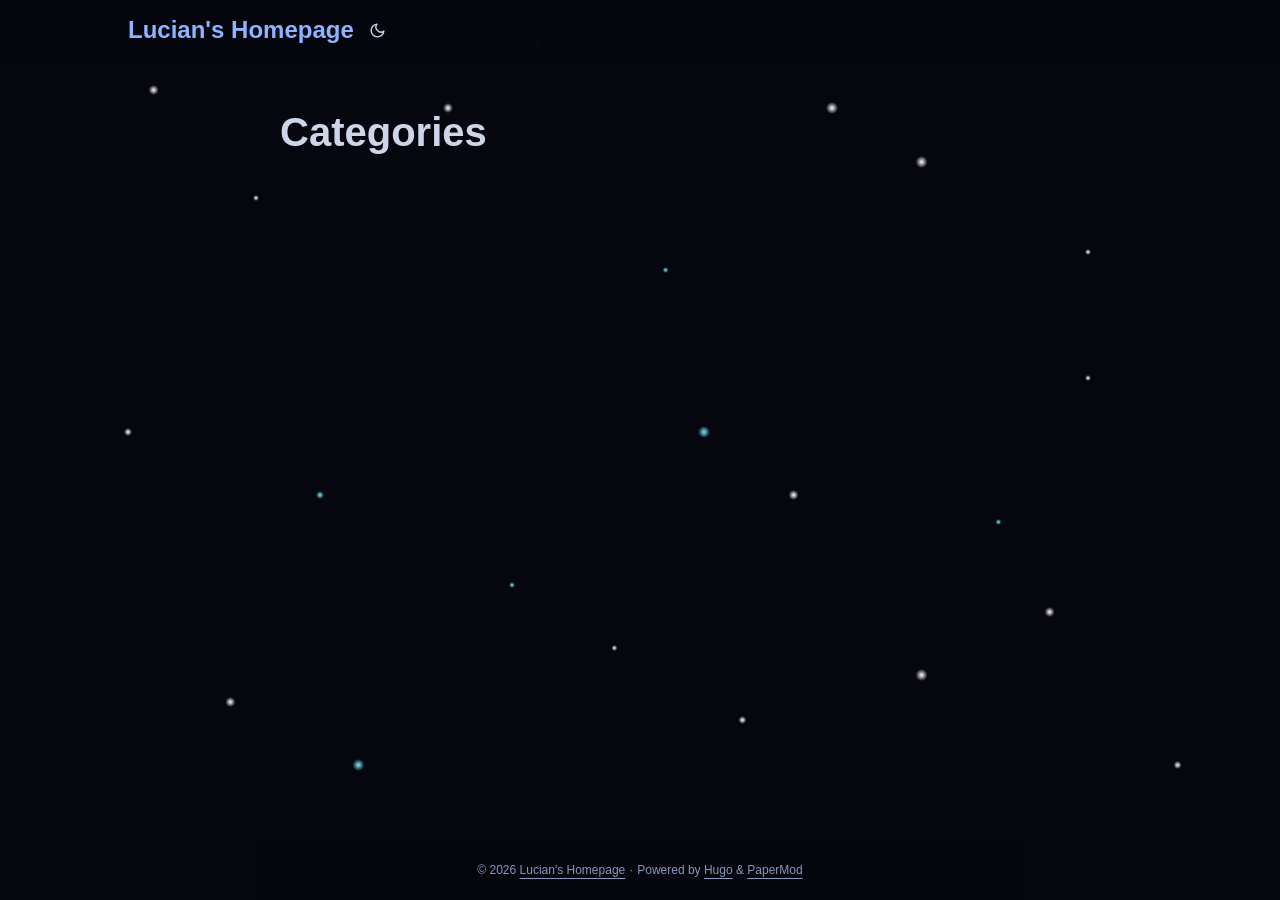
==== commit 1e957a3b: "deploy: efd6b2fd19a624bb5f524267e32d31475556cbe2" ====
--- a/categories/index.html
+++ b/categories/index.html
@@ -1,4 +1,4 @@
-<!doctype html><html lang=en dir=auto data-theme=auto><head><meta charset=utf-8><meta http-equiv=X-UA-Compatible content="IE=edge"><meta name=viewport content="width=device-width,initial-scale=1,shrink-to-fit=no"><meta name=robots content="index, follow"><title>Categories | Lucian's Homepage</title><meta name=keywords content><meta name=description content><meta name=author content><link rel=canonical href=https://ladivinafanatic666-code.github.io/categories/><link crossorigin=anonymous href=/assets/css/stylesheet.b11e0510eabde68bdc458fad81f460e651eb5ed9a3962c93e89e7fed5106c179.css integrity="sha256-sR4FEOq95ovcRY+tgfRg5lHrXtmjliyT6J5/7VEGwXk=" rel="preload stylesheet" as=style><link rel=icon href=https://ladivinafanatic666-code.github.io/favicon.ico><link rel=icon type=image/png sizes=16x16 href=https://ladivinafanatic666-code.github.io/favicon-16x16.png><link rel=icon type=image/png sizes=32x32 href=https://ladivinafanatic666-code.github.io/favicon-32x32.png><link rel=apple-touch-icon href=https://ladivinafanatic666-code.github.io/apple-touch-icon.png><link rel=mask-icon href=https://ladivinafanatic666-code.github.io/safari-pinned-tab.svg><meta name=theme-color content="#2e2e33"><meta name=msapplication-TileColor content="#2e2e33"><link rel=alternate type=application/rss+xml href=https://ladivinafanatic666-code.github.io/categories/index.xml title=rss><link rel=alternate hreflang=en href=https://ladivinafanatic666-code.github.io/categories/><noscript><style>#theme-toggle,.top-link{display:none}</style><style>@media(prefers-color-scheme:dark){:root{--theme:rgb(29, 30, 32);--entry:rgb(46, 46, 51);--primary:rgb(218, 218, 219);--secondary:rgb(155, 156, 157);--tertiary:rgb(65, 66, 68);--content:rgb(196, 196, 197);--code-block-bg:rgb(46, 46, 51);--code-bg:rgb(55, 56, 62);--border:rgb(51, 51, 51);color-scheme:dark}.list{background:var(--theme)}.toc{background:var(--entry)}}</style></noscript><script>localStorage.getItem("pref-theme")==="dark"?document.querySelector("html").dataset.theme="dark":localStorage.getItem("pref-theme")==="light"?document.querySelector("html").dataset.theme="light":window.matchMedia("(prefers-color-scheme: dark)").matches?document.querySelector("html").dataset.theme="dark":document.querySelector("html").dataset.theme="light"</script><meta property="og:url" content="https://ladivinafanatic666-code.github.io/categories/"><meta property="og:site_name" content="Lucian's Homepage"><meta property="og:title" content="Categories"><meta property="og:locale" content="en_us"><meta property="og:type" content="website"><meta name=twitter:card content="summary"><meta name=twitter:title content="Categories"></head><body class=list id=top><header class=header><nav class=header-nav><div class=logo><a href=https://ladivinafanatic666-code.github.io/ accesskey=h title="Lucian's Homepage (Alt + H)">Lucian's Homepage</a><div class=logo-switches><button id=theme-toggle class=theme-toggle accesskey=t title="(Alt + T)" aria-label="Toggle theme">
+<!doctype html><html lang=en dir=auto data-theme=auto><head><meta charset=utf-8><meta http-equiv=X-UA-Compatible content="IE=edge"><meta name=viewport content="width=device-width,initial-scale=1,shrink-to-fit=no"><meta name=robots content="index, follow"><title>Categories | Lucian's Homepage</title><meta name=keywords content><meta name=description content><meta name=author content><link rel=canonical href=https://ladivinafanatic666-code.github.io/categories/><link crossorigin=anonymous href=/assets/css/stylesheet.07078608bf781b568a28e4e9d60118cf62840eb4a4f34bf66a8de9480195f2d1.css integrity="sha256-BweGCL94G1aKKOTp1gEYz2KEDrSk80v2ao3pSAGV8tE=" rel="preload stylesheet" as=style><link rel=icon href=https://ladivinafanatic666-code.github.io/favicon.ico><link rel=icon type=image/png sizes=16x16 href=https://ladivinafanatic666-code.github.io/favicon-16x16.png><link rel=icon type=image/png sizes=32x32 href=https://ladivinafanatic666-code.github.io/favicon-32x32.png><link rel=apple-touch-icon href=https://ladivinafanatic666-code.github.io/apple-touch-icon.png><link rel=mask-icon href=https://ladivinafanatic666-code.github.io/safari-pinned-tab.svg><meta name=theme-color content="#2e2e33"><meta name=msapplication-TileColor content="#2e2e33"><link rel=alternate type=application/rss+xml href=https://ladivinafanatic666-code.github.io/categories/index.xml title=rss><link rel=alternate hreflang=en href=https://ladivinafanatic666-code.github.io/categories/><noscript><style>#theme-toggle,.top-link{display:none}</style><style>@media(prefers-color-scheme:dark){:root{--theme:rgb(29, 30, 32);--entry:rgb(46, 46, 51);--primary:rgb(218, 218, 219);--secondary:rgb(155, 156, 157);--tertiary:rgb(65, 66, 68);--content:rgb(196, 196, 197);--code-block-bg:rgb(46, 46, 51);--code-bg:rgb(55, 56, 62);--border:rgb(51, 51, 51);color-scheme:dark}.list{background:var(--theme)}.toc{background:var(--entry)}}</style></noscript><script>localStorage.getItem("pref-theme")==="dark"?document.querySelector("html").dataset.theme="dark":localStorage.getItem("pref-theme")==="light"?document.querySelector("html").dataset.theme="light":window.matchMedia("(prefers-color-scheme: dark)").matches?document.querySelector("html").dataset.theme="dark":document.querySelector("html").dataset.theme="light"</script><meta property="og:url" content="https://ladivinafanatic666-code.github.io/categories/"><meta property="og:site_name" content="Lucian's Homepage"><meta property="og:title" content="Categories"><meta property="og:locale" content="en_us"><meta property="og:type" content="website"><meta name=twitter:card content="summary"><meta name=twitter:title content="Categories"></head><body class=list id=top><header class=header><nav class=header-nav><div class=logo><a href=https://ladivinafanatic666-code.github.io/ accesskey=h title="Lucian's Homepage (Alt + H)">Lucian's Homepage</a><div class=logo-switches><button id=theme-toggle class=theme-toggle accesskey=t title="(Alt + T)" aria-label="Toggle theme">
 <svg class="moon" width="17" height="17" viewBox="0 0 24 24" fill="none" stroke="currentColor" stroke-width="2" stroke-linecap="round" stroke-linejoin="round"><path d="M21 12.79A9 9 0 1111.21 3 7 7 0 0021 12.79z"/></svg>
 <svg class="sun" width="17" height="17" viewBox="0 0 24 24" fill="none" stroke="currentColor" stroke-width="2" stroke-linecap="round" stroke-linejoin="round"><circle cx="12" cy="12" r="5"/><line x1="12" y1="1" x2="12" y2="3"/><line x1="12" y1="21" x2="12" y2="23"/><line x1="4.22" y1="4.22" x2="5.64" y2="5.64"/><line x1="18.36" y1="18.36" x2="19.78" y2="19.78"/><line x1="1" y1="12" x2="3" y2="12"/><line x1="21" y1="12" x2="23" y2="12"/><line x1="4.22" y1="19.78" x2="5.64" y2="18.36"/><line x1="18.36" y1="5.64" x2="19.78" y2="4.22"/></svg></button></div></div><ul id=menu class=menu></ul></nav></header><main class=main><header class=page-header><h1>Categories</h1></header><ul class=terms-tags></ul></main><footer class=footer><span>&copy; 2026 <a href=https://ladivinafanatic666-code.github.io/>Lucian's Homepage</a></span> ·
 <span>Powered by
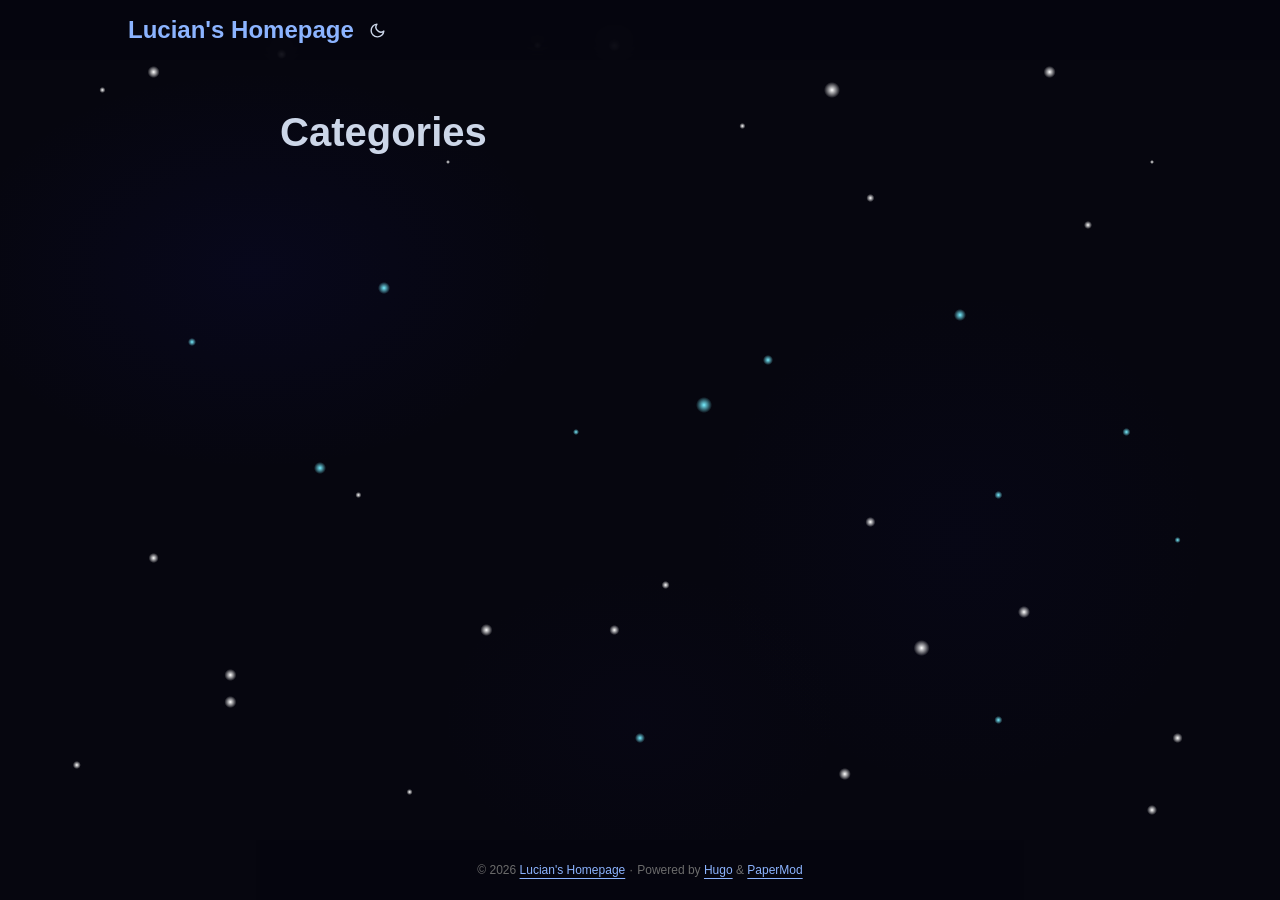
==== commit 8c41cb95: "deploy: 655de8a515e8d444e19efc0147f9dbdfa00bbe40" ====
--- a/categories/index.html
+++ b/categories/index.html
@@ -1,4 +1,4 @@
-<!doctype html><html lang=en dir=auto data-theme=auto><head><meta charset=utf-8><meta http-equiv=X-UA-Compatible content="IE=edge"><meta name=viewport content="width=device-width,initial-scale=1,shrink-to-fit=no"><meta name=robots content="index, follow"><title>Categories | Lucian's Homepage</title><meta name=keywords content><meta name=description content><meta name=author content><link rel=canonical href=https://ladivinafanatic666-code.github.io/categories/><link crossorigin=anonymous href=/assets/css/stylesheet.07078608bf781b568a28e4e9d60118cf62840eb4a4f34bf66a8de9480195f2d1.css integrity="sha256-BweGCL94G1aKKOTp1gEYz2KEDrSk80v2ao3pSAGV8tE=" rel="preload stylesheet" as=style><link rel=icon href=https://ladivinafanatic666-code.github.io/favicon.ico><link rel=icon type=image/png sizes=16x16 href=https://ladivinafanatic666-code.github.io/favicon-16x16.png><link rel=icon type=image/png sizes=32x32 href=https://ladivinafanatic666-code.github.io/favicon-32x32.png><link rel=apple-touch-icon href=https://ladivinafanatic666-code.github.io/apple-touch-icon.png><link rel=mask-icon href=https://ladivinafanatic666-code.github.io/safari-pinned-tab.svg><meta name=theme-color content="#2e2e33"><meta name=msapplication-TileColor content="#2e2e33"><link rel=alternate type=application/rss+xml href=https://ladivinafanatic666-code.github.io/categories/index.xml title=rss><link rel=alternate hreflang=en href=https://ladivinafanatic666-code.github.io/categories/><noscript><style>#theme-toggle,.top-link{display:none}</style><style>@media(prefers-color-scheme:dark){:root{--theme:rgb(29, 30, 32);--entry:rgb(46, 46, 51);--primary:rgb(218, 218, 219);--secondary:rgb(155, 156, 157);--tertiary:rgb(65, 66, 68);--content:rgb(196, 196, 197);--code-block-bg:rgb(46, 46, 51);--code-bg:rgb(55, 56, 62);--border:rgb(51, 51, 51);color-scheme:dark}.list{background:var(--theme)}.toc{background:var(--entry)}}</style></noscript><script>localStorage.getItem("pref-theme")==="dark"?document.querySelector("html").dataset.theme="dark":localStorage.getItem("pref-theme")==="light"?document.querySelector("html").dataset.theme="light":window.matchMedia("(prefers-color-scheme: dark)").matches?document.querySelector("html").dataset.theme="dark":document.querySelector("html").dataset.theme="light"</script><meta property="og:url" content="https://ladivinafanatic666-code.github.io/categories/"><meta property="og:site_name" content="Lucian's Homepage"><meta property="og:title" content="Categories"><meta property="og:locale" content="en_us"><meta property="og:type" content="website"><meta name=twitter:card content="summary"><meta name=twitter:title content="Categories"></head><body class=list id=top><header class=header><nav class=header-nav><div class=logo><a href=https://ladivinafanatic666-code.github.io/ accesskey=h title="Lucian's Homepage (Alt + H)">Lucian's Homepage</a><div class=logo-switches><button id=theme-toggle class=theme-toggle accesskey=t title="(Alt + T)" aria-label="Toggle theme">
+<!doctype html><html lang=en dir=auto data-theme=auto><head><meta charset=utf-8><meta http-equiv=X-UA-Compatible content="IE=edge"><meta name=viewport content="width=device-width,initial-scale=1,shrink-to-fit=no"><meta name=robots content="index, follow"><title>Categories | Lucian's Homepage</title><meta name=keywords content><meta name=description content><meta name=author content><link rel=canonical href=https://ladivinafanatic666-code.github.io/categories/><link crossorigin=anonymous href=/assets/css/stylesheet.cd9298b33628769aa1bc1acebbbfd7aa11ce81dfe03484d479e1907760249a1d.css integrity="sha256-zZKYszYodpqhvBrOu7/XqhHOgd/gNITUeeGQd2Akmh0=" rel="preload stylesheet" as=style><link rel=icon href=https://ladivinafanatic666-code.github.io/favicon.ico><link rel=icon type=image/png sizes=16x16 href=https://ladivinafanatic666-code.github.io/favicon-16x16.png><link rel=icon type=image/png sizes=32x32 href=https://ladivinafanatic666-code.github.io/favicon-32x32.png><link rel=apple-touch-icon href=https://ladivinafanatic666-code.github.io/apple-touch-icon.png><link rel=mask-icon href=https://ladivinafanatic666-code.github.io/safari-pinned-tab.svg><meta name=theme-color content="#2e2e33"><meta name=msapplication-TileColor content="#2e2e33"><link rel=alternate type=application/rss+xml href=https://ladivinafanatic666-code.github.io/categories/index.xml title=rss><link rel=alternate hreflang=en href=https://ladivinafanatic666-code.github.io/categories/><noscript><style>#theme-toggle,.top-link{display:none}</style><style>@media(prefers-color-scheme:dark){:root{--theme:rgb(29, 30, 32);--entry:rgb(46, 46, 51);--primary:rgb(218, 218, 219);--secondary:rgb(155, 156, 157);--tertiary:rgb(65, 66, 68);--content:rgb(196, 196, 197);--code-block-bg:rgb(46, 46, 51);--code-bg:rgb(55, 56, 62);--border:rgb(51, 51, 51);color-scheme:dark}.list{background:var(--theme)}.toc{background:var(--entry)}}</style></noscript><script>localStorage.getItem("pref-theme")==="dark"?document.querySelector("html").dataset.theme="dark":localStorage.getItem("pref-theme")==="light"?document.querySelector("html").dataset.theme="light":window.matchMedia("(prefers-color-scheme: dark)").matches?document.querySelector("html").dataset.theme="dark":document.querySelector("html").dataset.theme="light"</script><style>:root{--theme:#06060f !important;--entry:rgba(16, 16, 40, 0.82) !important;--primary:#ccd6e8 !important;--border:#1a1a3a !important;color-scheme:dark!important}html{background:#06060f!important}body{background:radial-gradient(3px 3px at 8% 10%,#fff 0%,transparent),radial-gradient(5px 5px at 22% 6%,#fff 0%,transparent),radial-gradient(2px 2px at 35% 18%,#fff 0%,transparent),radial-gradient(6px 6px at 48% 5%,#fff 0%,transparent),radial-gradient(3px 3px at 58% 14%,#fff 0%,transparent),radial-gradient(4px 4px at 68% 22%,#fff 0%,transparent),radial-gradient(6px 6px at 82% 8%,#fff 0%,transparent),radial-gradient(2px 2px at 90% 18%,#fff 0%,transparent),radial-gradient(4px 4px at 15% 38%,#7ef 0%,transparent),radial-gradient(6px 6px at 30% 32%,#7ef 0%,transparent),radial-gradient(3px 3px at 45% 48%,#7ef 0%,transparent),radial-gradient(5px 5px at 60% 40%,#7ef 0%,transparent),radial-gradient(6px 6px at 75% 35%,#7ef 0%,transparent),radial-gradient(4px 4px at 88% 48%,#7ef 0%,transparent),radial-gradient(5px 5px at 12% 62%,#fff 0%,transparent),radial-gradient(3px 3px at 28% 55%,#fff 0%,transparent),radial-gradient(6px 6px at 38% 70%,#fff 0%,transparent),radial-gradient(4px 4px at 52% 65%,#fff 0%,transparent),radial-gradient(5px 5px at 68% 58%,#fff 0%,transparent),radial-gradient(6px 6px at 80% 68%,#fff 0%,transparent),radial-gradient(3px 3px at 92% 60%,#7ef 0%,transparent),radial-gradient(4px 4px at 6% 85%,#fff 0%,transparent),radial-gradient(6px 6px at 18% 78%,#fff 0%,transparent),radial-gradient(3px 3px at 32% 88%,#fff 0%,transparent),radial-gradient(5px 5px at 50% 82%,#7ef 0%,transparent),radial-gradient(6px 6px at 66% 86%,#fff 0%,transparent),radial-gradient(4px 4px at 78% 80%,#7ef 0%,transparent),radial-gradient(5px 5px at 90% 90%,#fff 0%,transparent),radial-gradient(300px 200px at 20% 30%,rgba(30,30,180,8%),transparent),radial-gradient(250px 250px at 75% 60%,rgba(20,20,120,6%),transparent),radial-gradient(200px 150px at 50% 80%,rgba(30,20,100,5%),transparent),#06060f!important;background-attachment:fixed!important}.header,.footer{background:rgba(6,6,15,.78)!important;backdrop-filter:blur(14px)}.post-entry{background:rgba(16,16,40,.78)!important;border:1px solid #1e1e44!important;border-radius:8px}a{color:#8cb4ff!important}a:hover{color:#b8d4ff!important}@keyframes pulse{0%,100%{opacity:.3}50%{opacity:1}}body::before{content:"";position:fixed;top:0;left:0;width:100%;height:100%;z-index:1;pointer-events:none;background:radial-gradient(6px 6px at 12% 8%,#fff,transparent),radial-gradient(4px 4px at 42% 5%,#fff,transparent),radial-gradient(8px 8px at 65% 10%,#fff,transparent),radial-gradient(4px 4px at 85% 25%,#fff,transparent),radial-gradient(6px 6px at 25% 52%,#7ef,transparent),radial-gradient(8px 8px at 55% 45%,#7ef,transparent),radial-gradient(4px 4px at 78% 55%,#7ef,transparent),radial-gradient(6px 6px at 18% 75%,#fff,transparent),radial-gradient(5px 5px at 48% 70%,#fff,transparent),radial-gradient(8px 8px at 72% 72%,#fff,transparent),radial-gradient(5px 5px at 92% 82%,#fff,transparent);animation:pulse 4s ease-in-out infinite}.main,.header,.footer{position:relative;z-index:3}</style><meta property="og:url" content="https://ladivinafanatic666-code.github.io/categories/"><meta property="og:site_name" content="Lucian's Homepage"><meta property="og:title" content="Categories"><meta property="og:locale" content="en_us"><meta property="og:type" content="website"><meta name=twitter:card content="summary"><meta name=twitter:title content="Categories"></head><body class=list id=top><header class=header><nav class=header-nav><div class=logo><a href=https://ladivinafanatic666-code.github.io/ accesskey=h title="Lucian's Homepage (Alt + H)">Lucian's Homepage</a><div class=logo-switches><button id=theme-toggle class=theme-toggle accesskey=t title="(Alt + T)" aria-label="Toggle theme">
 <svg class="moon" width="17" height="17" viewBox="0 0 24 24" fill="none" stroke="currentColor" stroke-width="2" stroke-linecap="round" stroke-linejoin="round"><path d="M21 12.79A9 9 0 1111.21 3 7 7 0 0021 12.79z"/></svg>
 <svg class="sun" width="17" height="17" viewBox="0 0 24 24" fill="none" stroke="currentColor" stroke-width="2" stroke-linecap="round" stroke-linejoin="round"><circle cx="12" cy="12" r="5"/><line x1="12" y1="1" x2="12" y2="3"/><line x1="12" y1="21" x2="12" y2="23"/><line x1="4.22" y1="4.22" x2="5.64" y2="5.64"/><line x1="18.36" y1="18.36" x2="19.78" y2="19.78"/><line x1="1" y1="12" x2="3" y2="12"/><line x1="21" y1="12" x2="23" y2="12"/><line x1="4.22" y1="19.78" x2="5.64" y2="18.36"/><line x1="18.36" y1="5.64" x2="19.78" y2="4.22"/></svg></button></div></div><ul id=menu class=menu></ul></nav></header><main class=main><header class=page-header><h1>Categories</h1></header><ul class=terms-tags></ul></main><footer class=footer><span>&copy; 2026 <a href=https://ladivinafanatic666-code.github.io/>Lucian's Homepage</a></span> ·
 <span>Powered by
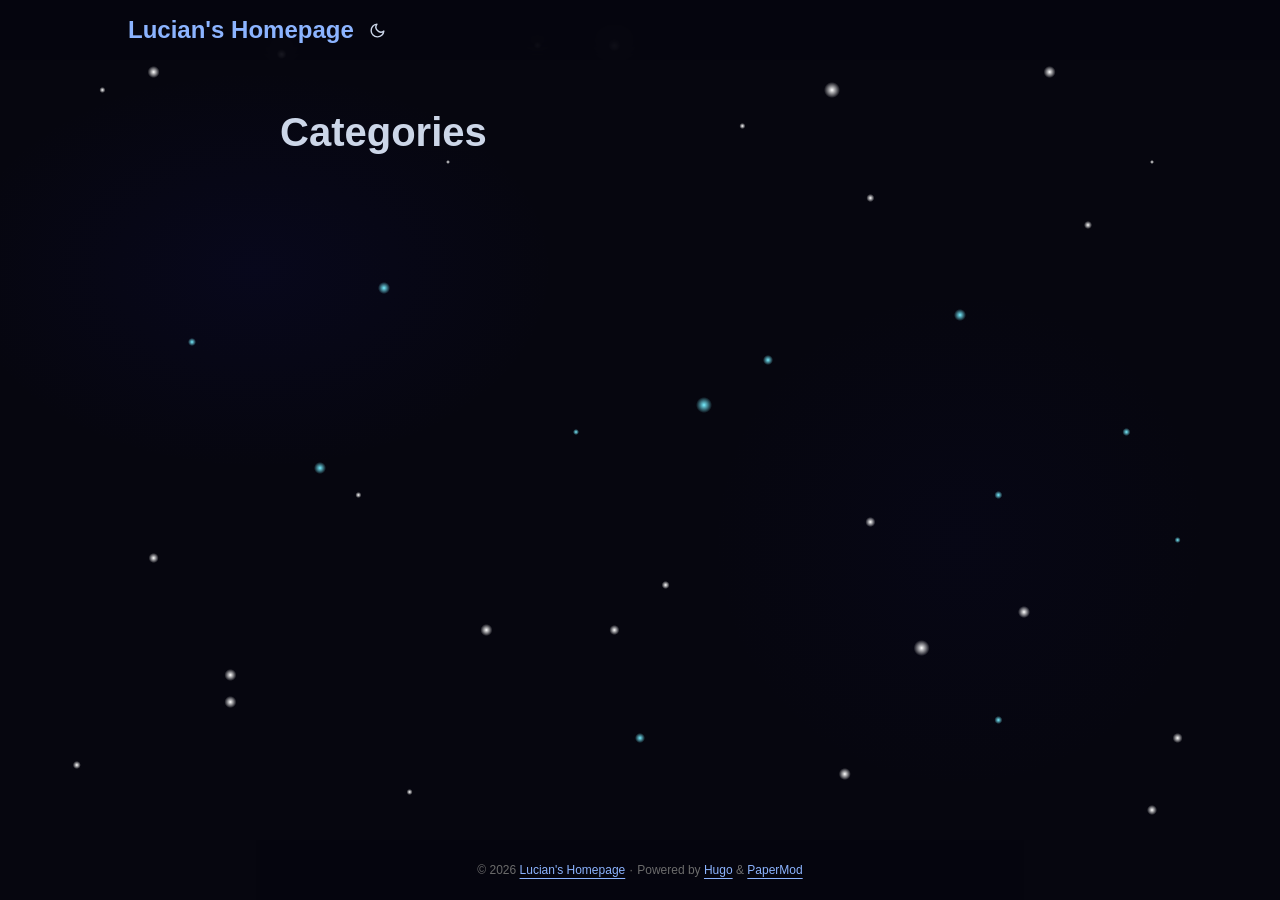
==== commit 4808af52: "deploy: 48624a9b7da390a321bedff0de5b857351698899" ====
--- a/categories/index.html
+++ b/categories/index.html
@@ -1,4 +1,4 @@
-<!doctype html><html lang=en dir=auto data-theme=auto><head><meta charset=utf-8><meta http-equiv=X-UA-Compatible content="IE=edge"><meta name=viewport content="width=device-width,initial-scale=1,shrink-to-fit=no"><meta name=robots content="index, follow"><title>Categories | Lucian's Homepage</title><meta name=keywords content><meta name=description content><meta name=author content><link rel=canonical href=https://ladivinafanatic666-code.github.io/categories/><link crossorigin=anonymous href=/assets/css/stylesheet.cd9298b33628769aa1bc1acebbbfd7aa11ce81dfe03484d479e1907760249a1d.css integrity="sha256-zZKYszYodpqhvBrOu7/XqhHOgd/gNITUeeGQd2Akmh0=" rel="preload stylesheet" as=style><link rel=icon href=https://ladivinafanatic666-code.github.io/favicon.ico><link rel=icon type=image/png sizes=16x16 href=https://ladivinafanatic666-code.github.io/favicon-16x16.png><link rel=icon type=image/png sizes=32x32 href=https://ladivinafanatic666-code.github.io/favicon-32x32.png><link rel=apple-touch-icon href=https://ladivinafanatic666-code.github.io/apple-touch-icon.png><link rel=mask-icon href=https://ladivinafanatic666-code.github.io/safari-pinned-tab.svg><meta name=theme-color content="#2e2e33"><meta name=msapplication-TileColor content="#2e2e33"><link rel=alternate type=application/rss+xml href=https://ladivinafanatic666-code.github.io/categories/index.xml title=rss><link rel=alternate hreflang=en href=https://ladivinafanatic666-code.github.io/categories/><noscript><style>#theme-toggle,.top-link{display:none}</style><style>@media(prefers-color-scheme:dark){:root{--theme:rgb(29, 30, 32);--entry:rgb(46, 46, 51);--primary:rgb(218, 218, 219);--secondary:rgb(155, 156, 157);--tertiary:rgb(65, 66, 68);--content:rgb(196, 196, 197);--code-block-bg:rgb(46, 46, 51);--code-bg:rgb(55, 56, 62);--border:rgb(51, 51, 51);color-scheme:dark}.list{background:var(--theme)}.toc{background:var(--entry)}}</style></noscript><script>localStorage.getItem("pref-theme")==="dark"?document.querySelector("html").dataset.theme="dark":localStorage.getItem("pref-theme")==="light"?document.querySelector("html").dataset.theme="light":window.matchMedia("(prefers-color-scheme: dark)").matches?document.querySelector("html").dataset.theme="dark":document.querySelector("html").dataset.theme="light"</script><style>:root{--theme:#06060f !important;--entry:rgba(16, 16, 40, 0.82) !important;--primary:#ccd6e8 !important;--border:#1a1a3a !important;color-scheme:dark!important}html{background:#06060f!important}body{background:radial-gradient(3px 3px at 8% 10%,#fff 0%,transparent),radial-gradient(5px 5px at 22% 6%,#fff 0%,transparent),radial-gradient(2px 2px at 35% 18%,#fff 0%,transparent),radial-gradient(6px 6px at 48% 5%,#fff 0%,transparent),radial-gradient(3px 3px at 58% 14%,#fff 0%,transparent),radial-gradient(4px 4px at 68% 22%,#fff 0%,transparent),radial-gradient(6px 6px at 82% 8%,#fff 0%,transparent),radial-gradient(2px 2px at 90% 18%,#fff 0%,transparent),radial-gradient(4px 4px at 15% 38%,#7ef 0%,transparent),radial-gradient(6px 6px at 30% 32%,#7ef 0%,transparent),radial-gradient(3px 3px at 45% 48%,#7ef 0%,transparent),radial-gradient(5px 5px at 60% 40%,#7ef 0%,transparent),radial-gradient(6px 6px at 75% 35%,#7ef 0%,transparent),radial-gradient(4px 4px at 88% 48%,#7ef 0%,transparent),radial-gradient(5px 5px at 12% 62%,#fff 0%,transparent),radial-gradient(3px 3px at 28% 55%,#fff 0%,transparent),radial-gradient(6px 6px at 38% 70%,#fff 0%,transparent),radial-gradient(4px 4px at 52% 65%,#fff 0%,transparent),radial-gradient(5px 5px at 68% 58%,#fff 0%,transparent),radial-gradient(6px 6px at 80% 68%,#fff 0%,transparent),radial-gradient(3px 3px at 92% 60%,#7ef 0%,transparent),radial-gradient(4px 4px at 6% 85%,#fff 0%,transparent),radial-gradient(6px 6px at 18% 78%,#fff 0%,transparent),radial-gradient(3px 3px at 32% 88%,#fff 0%,transparent),radial-gradient(5px 5px at 50% 82%,#7ef 0%,transparent),radial-gradient(6px 6px at 66% 86%,#fff 0%,transparent),radial-gradient(4px 4px at 78% 80%,#7ef 0%,transparent),radial-gradient(5px 5px at 90% 90%,#fff 0%,transparent),radial-gradient(300px 200px at 20% 30%,rgba(30,30,180,8%),transparent),radial-gradient(250px 250px at 75% 60%,rgba(20,20,120,6%),transparent),radial-gradient(200px 150px at 50% 80%,rgba(30,20,100,5%),transparent),#06060f!important;background-attachment:fixed!important}.header,.footer{background:rgba(6,6,15,.78)!important;backdrop-filter:blur(14px)}.post-entry{background:rgba(16,16,40,.78)!important;border:1px solid #1e1e44!important;border-radius:8px}a{color:#8cb4ff!important}a:hover{color:#b8d4ff!important}@keyframes pulse{0%,100%{opacity:.3}50%{opacity:1}}body::before{content:"";position:fixed;top:0;left:0;width:100%;height:100%;z-index:1;pointer-events:none;background:radial-gradient(6px 6px at 12% 8%,#fff,transparent),radial-gradient(4px 4px at 42% 5%,#fff,transparent),radial-gradient(8px 8px at 65% 10%,#fff,transparent),radial-gradient(4px 4px at 85% 25%,#fff,transparent),radial-gradient(6px 6px at 25% 52%,#7ef,transparent),radial-gradient(8px 8px at 55% 45%,#7ef,transparent),radial-gradient(4px 4px at 78% 55%,#7ef,transparent),radial-gradient(6px 6px at 18% 75%,#fff,transparent),radial-gradient(5px 5px at 48% 70%,#fff,transparent),radial-gradient(8px 8px at 72% 72%,#fff,transparent),radial-gradient(5px 5px at 92% 82%,#fff,transparent);animation:pulse 4s ease-in-out infinite}.main,.header,.footer{position:relative;z-index:3}</style><meta property="og:url" content="https://ladivinafanatic666-code.github.io/categories/"><meta property="og:site_name" content="Lucian's Homepage"><meta property="og:title" content="Categories"><meta property="og:locale" content="en_us"><meta property="og:type" content="website"><meta name=twitter:card content="summary"><meta name=twitter:title content="Categories"></head><body class=list id=top><header class=header><nav class=header-nav><div class=logo><a href=https://ladivinafanatic666-code.github.io/ accesskey=h title="Lucian's Homepage (Alt + H)">Lucian's Homepage</a><div class=logo-switches><button id=theme-toggle class=theme-toggle accesskey=t title="(Alt + T)" aria-label="Toggle theme">
+<!doctype html><html lang=en dir=auto data-theme=auto><head><meta charset=utf-8><meta http-equiv=X-UA-Compatible content="IE=edge"><meta name=viewport content="width=device-width,initial-scale=1,shrink-to-fit=no"><meta name=robots content="index, follow"><title>Categories | Lucian's Homepage</title><meta name=keywords content><meta name=description content><meta name=author content><link rel=canonical href=https://ladivinafanatic666-code.github.io/categories/><link crossorigin=anonymous href=/assets/css/stylesheet.cd9298b33628769aa1bc1acebbbfd7aa11ce81dfe03484d479e1907760249a1d.css integrity="sha256-zZKYszYodpqhvBrOu7/XqhHOgd/gNITUeeGQd2Akmh0=" rel="preload stylesheet" as=style><link rel=icon href=https://ladivinafanatic666-code.github.io/favicon.ico><link rel=icon type=image/png sizes=16x16 href=https://ladivinafanatic666-code.github.io/favicon-16x16.png><link rel=icon type=image/png sizes=32x32 href=https://ladivinafanatic666-code.github.io/favicon-32x32.png><link rel=apple-touch-icon href=https://ladivinafanatic666-code.github.io/apple-touch-icon.png><link rel=mask-icon href=https://ladivinafanatic666-code.github.io/safari-pinned-tab.svg><meta name=theme-color content="#2e2e33"><meta name=msapplication-TileColor content="#2e2e33"><link rel=alternate type=application/rss+xml href=https://ladivinafanatic666-code.github.io/categories/index.xml title=rss><link rel=alternate hreflang=en href=https://ladivinafanatic666-code.github.io/categories/><noscript><style>#theme-toggle,.top-link{display:none}</style><style>@media(prefers-color-scheme:dark){:root{--theme:rgb(29, 30, 32);--entry:rgb(46, 46, 51);--primary:rgb(218, 218, 219);--secondary:rgb(155, 156, 157);--tertiary:rgb(65, 66, 68);--content:rgb(196, 196, 197);--code-block-bg:rgb(46, 46, 51);--code-bg:rgb(55, 56, 62);--border:rgb(51, 51, 51);color-scheme:dark}.list{background:var(--theme)}.toc{background:var(--entry)}}</style></noscript><script>localStorage.getItem("pref-theme")==="dark"?document.querySelector("html").dataset.theme="dark":localStorage.getItem("pref-theme")==="light"?document.querySelector("html").dataset.theme="light":window.matchMedia("(prefers-color-scheme: dark)").matches?document.querySelector("html").dataset.theme="dark":document.querySelector("html").dataset.theme="light"</script><style>:root{--theme:#06060f!important;--entry:rgba(16,16,40,.82)!important;--primary:#ccd6e8!important;--border:#1a1a3a!important;color-scheme:dark!important}html{background:#06060f!important}body{background:radial-gradient(3px 3px at 8% 10%,#fff,transparent),radial-gradient(5px 5px at 22% 6%,#fff,transparent),radial-gradient(2px 2px at 35% 18%,#fff,transparent),radial-gradient(6px 6px at 48% 5%,#fff,transparent),radial-gradient(3px 3px at 58% 14%,#fff,transparent),radial-gradient(4px 4px at 68% 22%,#fff,transparent),radial-gradient(6px 6px at 82% 8%,#fff,transparent),radial-gradient(2px 2px at 90% 18%,#fff,transparent),radial-gradient(4px 4px at 15% 38%,#7ef,transparent),radial-gradient(6px 6px at 30% 32%,#7ef,transparent),radial-gradient(3px 3px at 45% 48%,#7ef,transparent),radial-gradient(5px 5px at 60% 40%,#7ef,transparent),radial-gradient(6px 6px at 75% 35%,#7ef,transparent),radial-gradient(4px 4px at 88% 48%,#7ef,transparent),radial-gradient(5px 5px at 12% 62%,#fff,transparent),radial-gradient(3px 3px at 28% 55%,#fff,transparent),radial-gradient(6px 6px at 38% 70%,#fff,transparent),radial-gradient(4px 4px at 52% 65%,#fff,transparent),radial-gradient(5px 5px at 68% 58%,#fff,transparent),radial-gradient(6px 6px at 80% 68%,#fff,transparent),radial-gradient(3px 3px at 92% 60%,#7ef,transparent),radial-gradient(4px 4px at 6% 85%,#fff,transparent),radial-gradient(6px 6px at 18% 78%,#fff,transparent),radial-gradient(3px 3px at 32% 88%,#fff,transparent),radial-gradient(5px 5px at 50% 82%,#7ef,transparent),radial-gradient(6px 6px at 66% 86%,#fff,transparent),radial-gradient(4px 4px at 78% 80%,#7ef,transparent),radial-gradient(5px 5px at 90% 90%,#fff,transparent),radial-gradient(300px 200px at 20% 30%,rgba(30,30,180,8%),transparent),radial-gradient(250px 250px at 75% 60%,rgba(20,20,120,6%),transparent),#06060f!important;background-attachment:fixed!important}@keyframes pulse{0%,100%{opacity:.3}50%{opacity:1}}body::before{content:"";position:fixed;top:0;left:0;width:100%;height:100%;z-index:1;pointer-events:none;background:radial-gradient(6px 6px at 12% 8%,#fff,transparent),radial-gradient(4px 4px at 42% 5%,#fff,transparent),radial-gradient(8px 8px at 65% 10%,#fff,transparent),radial-gradient(4px 4px at 85% 25%,#fff,transparent),radial-gradient(6px 6px at 25% 52%,#7ef,transparent),radial-gradient(8px 8px at 55% 45%,#7ef,transparent),radial-gradient(4px 4px at 78% 55%,#7ef,transparent),radial-gradient(6px 6px at 18% 75%,#fff,transparent),radial-gradient(5px 5px at 48% 70%,#fff,transparent),radial-gradient(8px 8px at 72% 72%,#fff,transparent),radial-gradient(5px 5px at 92% 82%,#fff,transparent);animation:pulse 4s ease-in-out infinite}.header,.footer{background:rgba(6,6,15,.78)!important;backdrop-filter:blur(14px);position:relative;z-index:3}.main{position:relative;z-index:3}.post-entry{background:rgba(16,16,40,.78)!important;border:1px solid #1e1e44!important;border-radius:8px}a{color:#8cb4ff!important}a:hover{color:#b8d4ff!important}</style><meta property="og:url" content="https://ladivinafanatic666-code.github.io/categories/"><meta property="og:site_name" content="Lucian's Homepage"><meta property="og:title" content="Categories"><meta property="og:locale" content="en_us"><meta property="og:type" content="website"><meta name=twitter:card content="summary"><meta name=twitter:title content="Categories"></head><body class=list id=top><header class=header><nav class=header-nav><div class=logo><a href=https://ladivinafanatic666-code.github.io/ accesskey=h title="Lucian's Homepage (Alt + H)">Lucian's Homepage</a><div class=logo-switches><button id=theme-toggle class=theme-toggle accesskey=t title="(Alt + T)" aria-label="Toggle theme">
 <svg class="moon" width="17" height="17" viewBox="0 0 24 24" fill="none" stroke="currentColor" stroke-width="2" stroke-linecap="round" stroke-linejoin="round"><path d="M21 12.79A9 9 0 1111.21 3 7 7 0 0021 12.79z"/></svg>
 <svg class="sun" width="17" height="17" viewBox="0 0 24 24" fill="none" stroke="currentColor" stroke-width="2" stroke-linecap="round" stroke-linejoin="round"><circle cx="12" cy="12" r="5"/><line x1="12" y1="1" x2="12" y2="3"/><line x1="12" y1="21" x2="12" y2="23"/><line x1="4.22" y1="4.22" x2="5.64" y2="5.64"/><line x1="18.36" y1="18.36" x2="19.78" y2="19.78"/><line x1="1" y1="12" x2="3" y2="12"/><line x1="21" y1="12" x2="23" y2="12"/><line x1="4.22" y1="19.78" x2="5.64" y2="18.36"/><line x1="18.36" y1="5.64" x2="19.78" y2="4.22"/></svg></button></div></div><ul id=menu class=menu></ul></nav></header><main class=main><header class=page-header><h1>Categories</h1></header><ul class=terms-tags></ul></main><footer class=footer><span>&copy; 2026 <a href=https://ladivinafanatic666-code.github.io/>Lucian's Homepage</a></span> ·
 <span>Powered by
